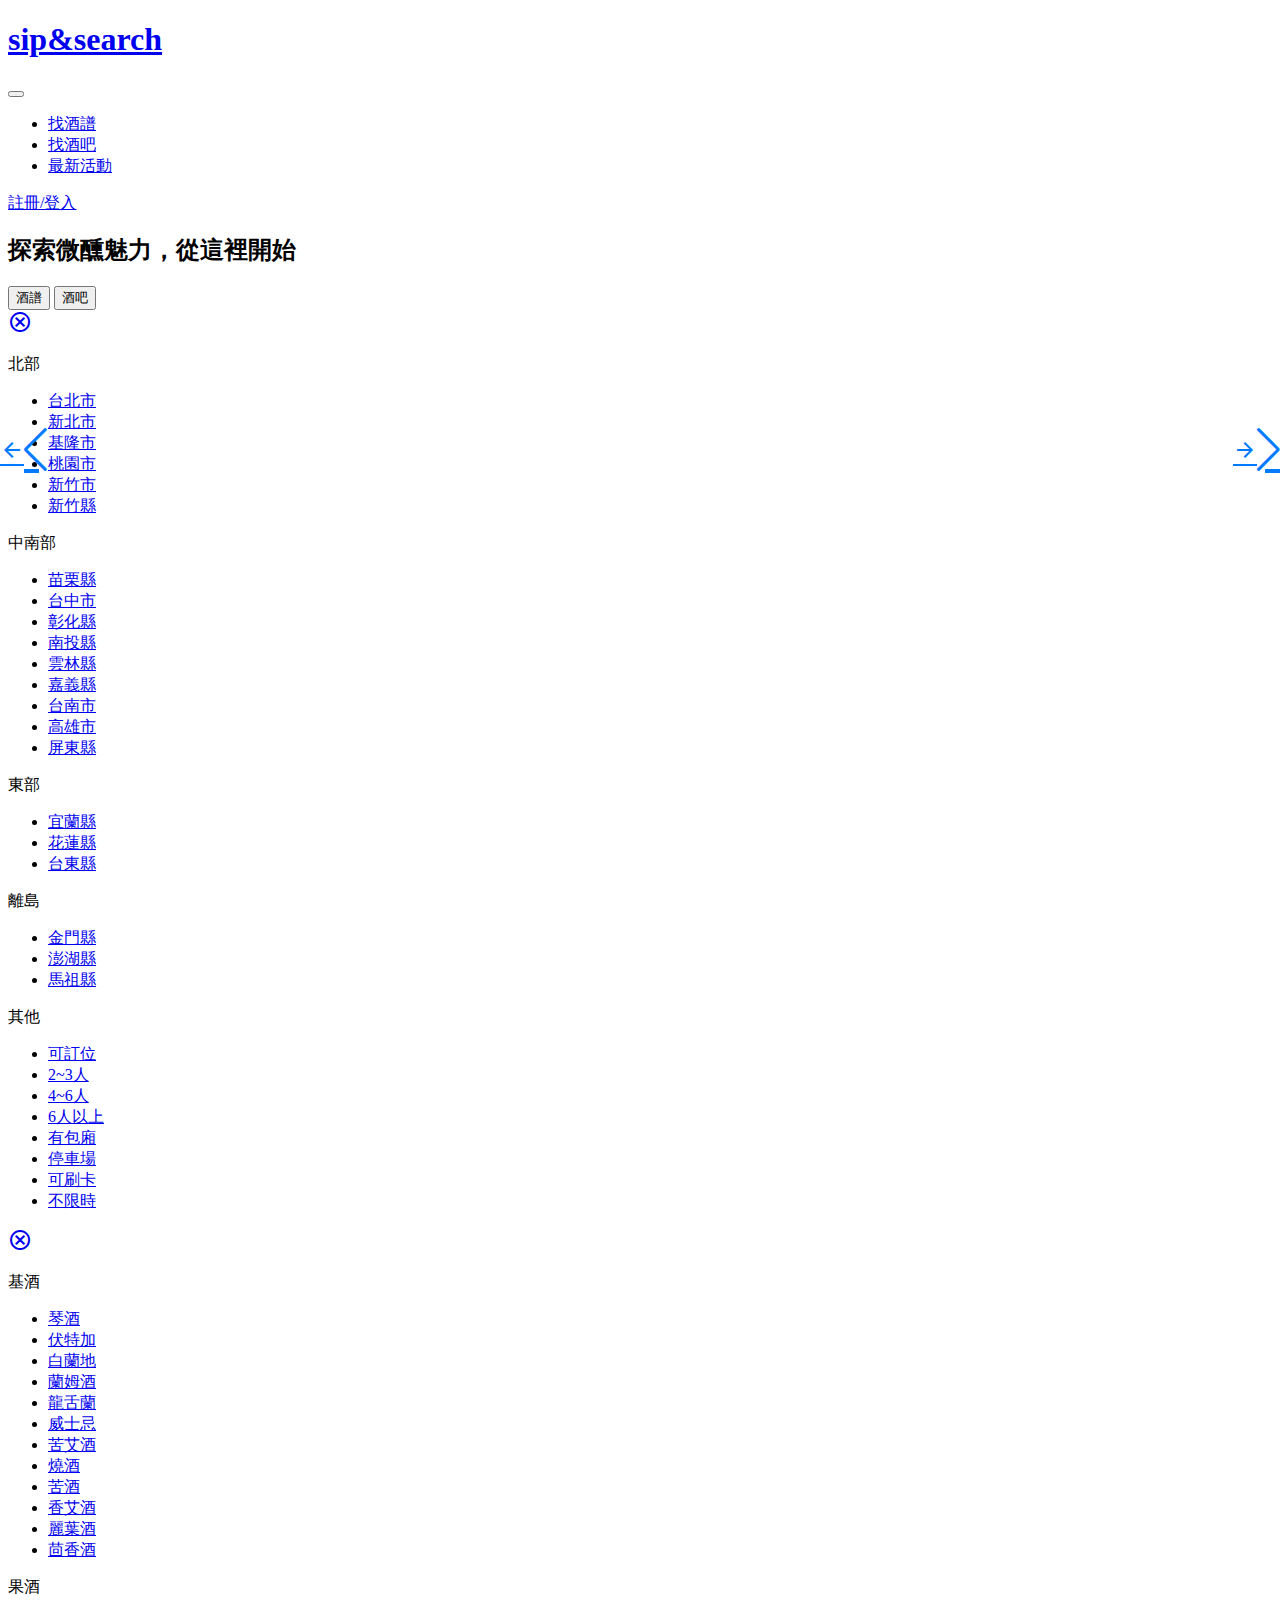
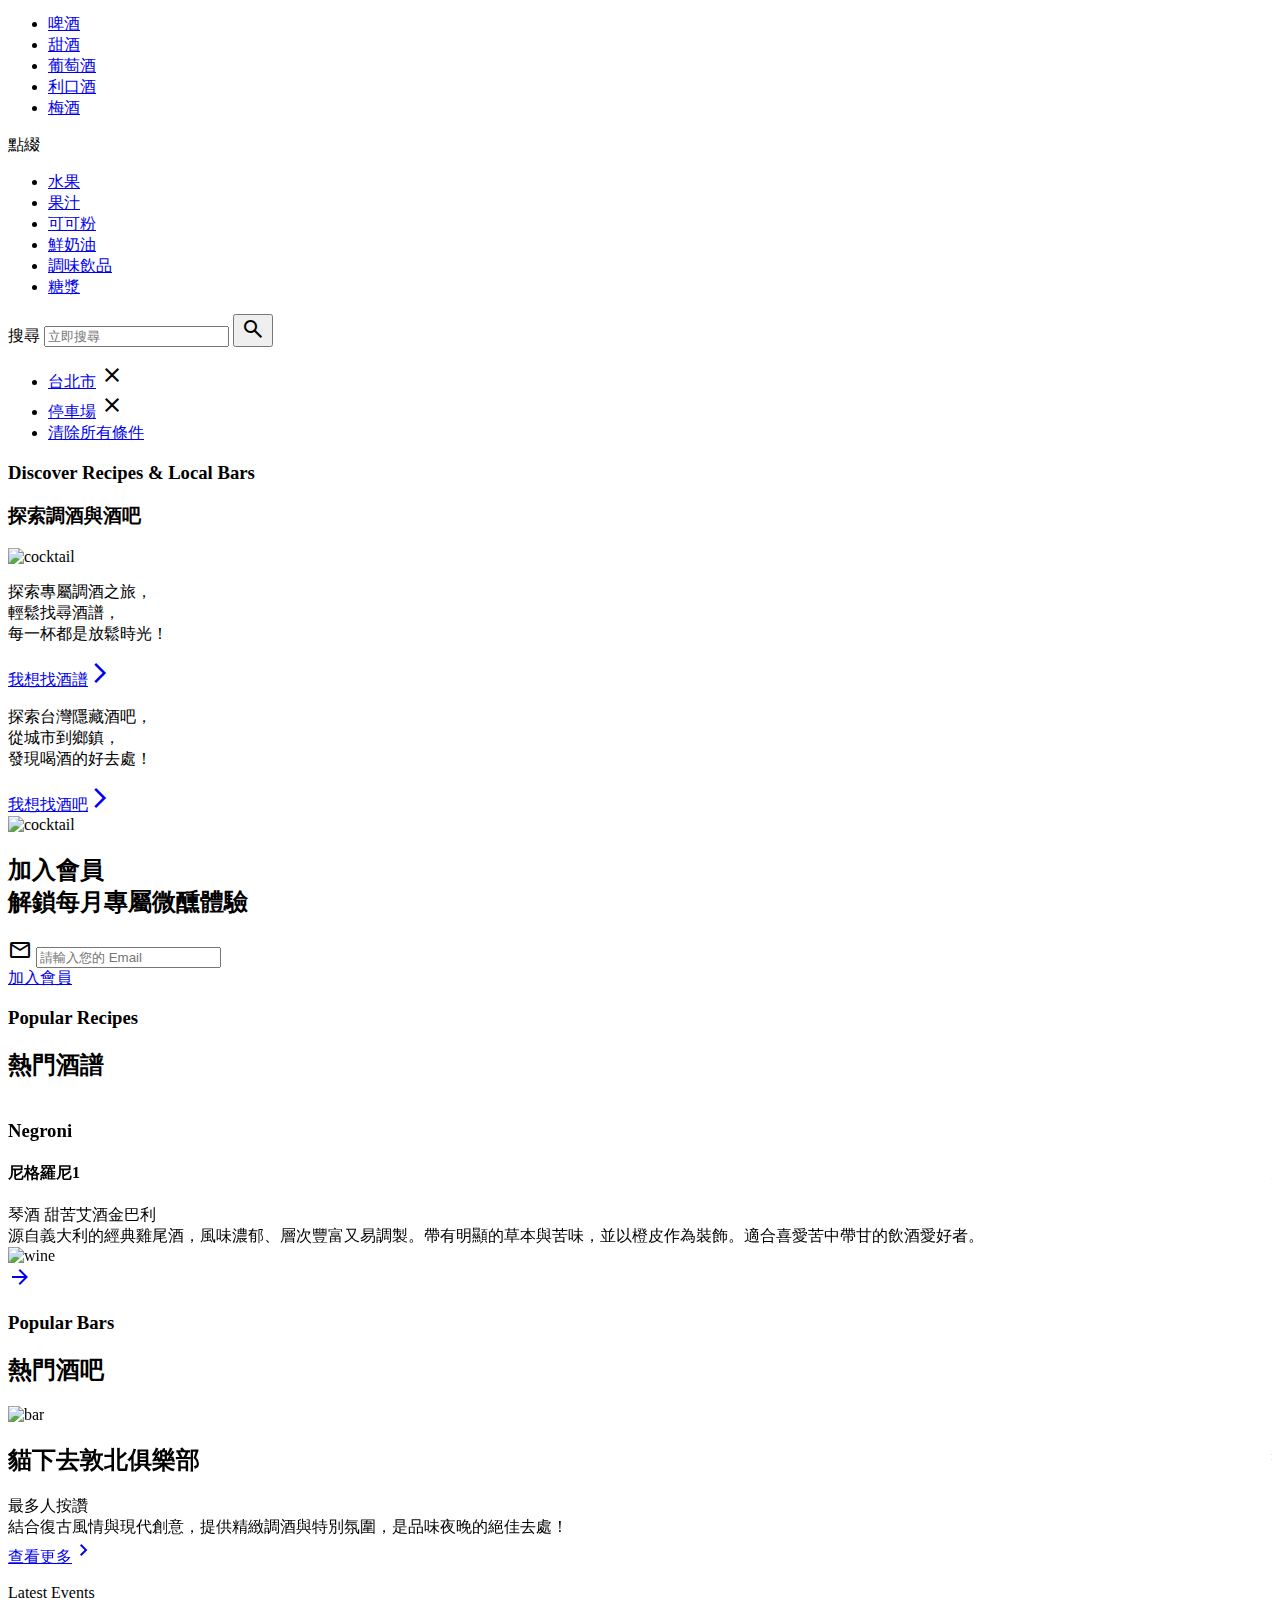
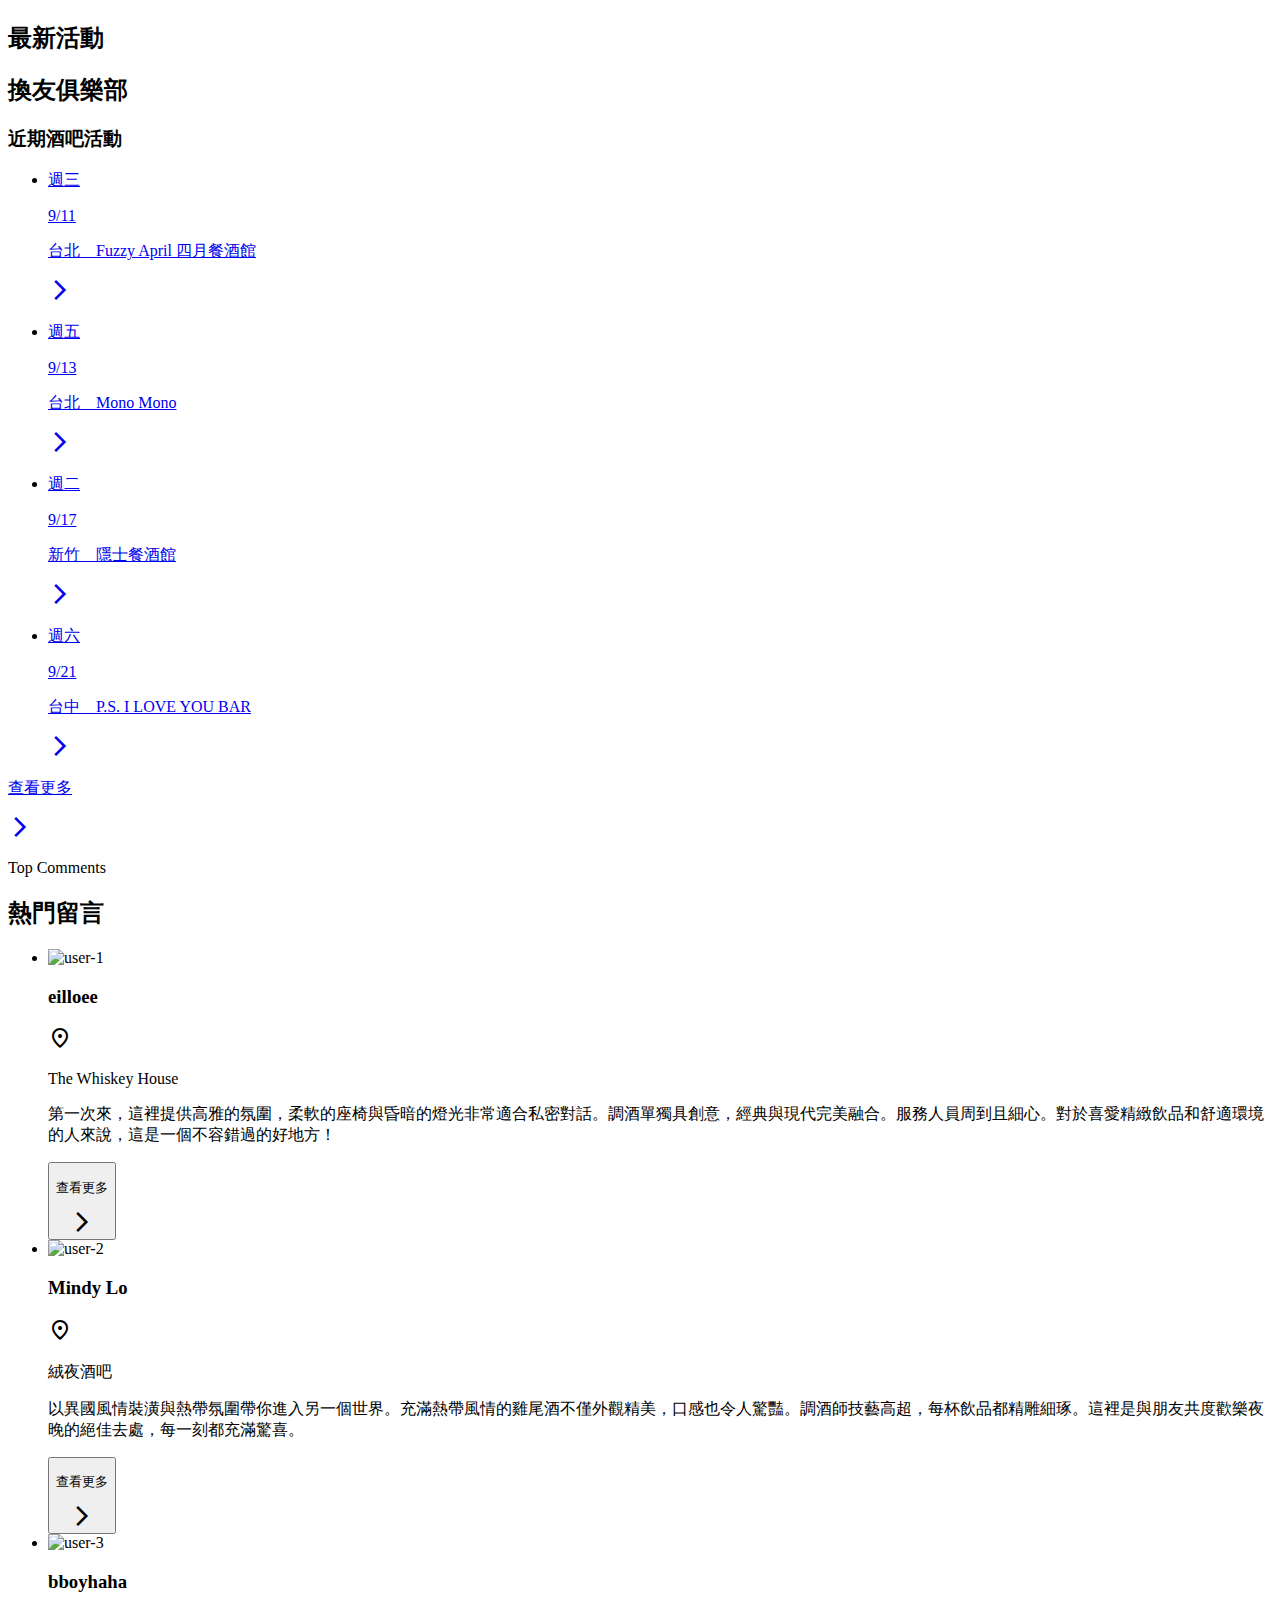
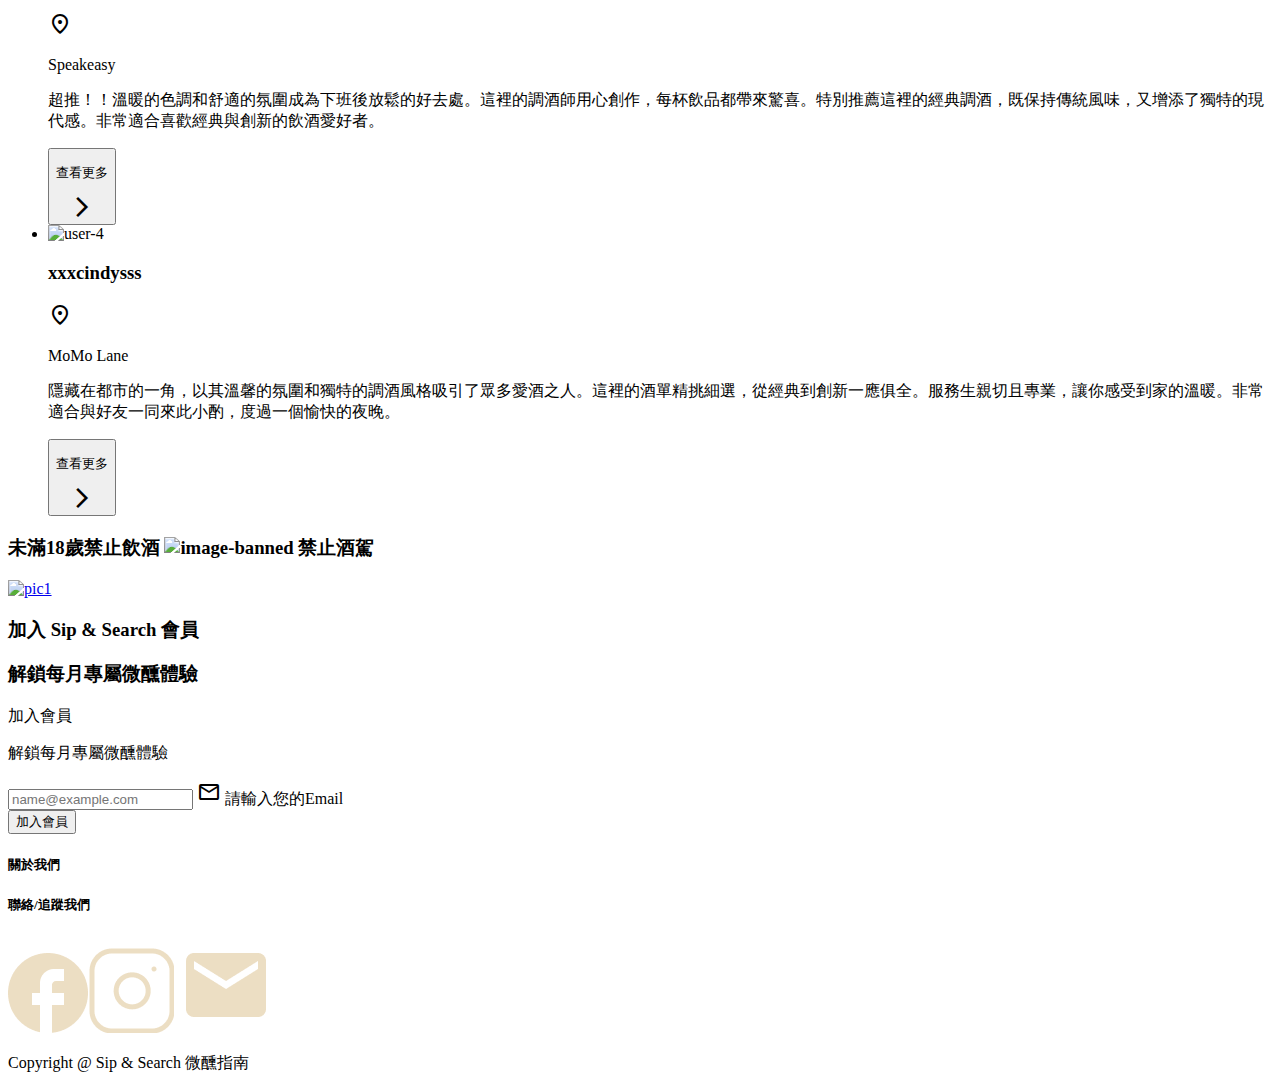
==== index.html @ 369bbcbc "Updates" ====
<!DOCTYPE html>
<html lang="en">
  <head>
    <meta charset="UTF-8" />
    <meta http-equiv="X-UA-Compatible" content="IE=edge" />
    <meta name="viewport" content="width=device-width, initial-scale=1.0" />

    <title>index</title>
    <link
      rel="stylesheet"
      href="https://cdn.jsdelivr.net/npm/swiper@11/swiper-bundle.min.css"
    />
    <link
      rel="stylesheet"
      href="https://fonts.googleapis.com/css2?family=Material+Symbols+Outlined:opsz,wght,FILL,GRAD@48,400,0,0"
    />
    <link
      rel="stylesheet"
      href="https://fonts.googleapis.com/css2?family=Material+Symbols+Outlined:opsz,wght,FILL,GRAD@20..48,100..700,0..1,-50..200"
    />
    <script type="module" crossorigin src="/sip-search_new/assets/main-b37207f2.js"></script>
    <link rel="stylesheet" href="/sip-search_new/assets/main-b5574bf9.css">
  </head>

  <body>
    <!-- navbae背景跟第一區塊的背景圖相同 -->
<nav class="navbar navbar-expand-lg border-neutral-3 border-bottom py-lg-4">
  <!-- 這裡用圖片取代文字 -->
  <div class="container">
    <h1><a class="navbar-brand ms-lg-9 ms-4" href="#">sip&search</a></h1>
    <!-- 這邊是漢堡 -->
    <button
      class="navbar-toggler me-4"
      type="button"
      data-bs-toggle="collapse"
      data-bs-target="#navbarSupportedContent"
      aria-controls="navbarSupportedContent"
      aria-expanded="false"
      aria-label="Toggle navigation"
    >
      <span class="navbar-toggler-icon"></span>
    </button>

    <!-- 目前先設定了hover樣式而已，感覺之後都能夠再修改 -->
    <div class="collapse navbar-collapse" id="navbarSupportedContent">
      <ul class="navbar-nav mb-2 mb-lg-0 mx-auto">
        <li class="nav-item border-primary-1 border-end">
          <a
            class="nav-link active text-primary-1 fs-lg-6 px-lg-7 py-lg-0 navItem"
            aria-current="page"
            href="#"
            >找酒譜</a
          >
        </li>
        <li class="nav-item border-primary-1 border-end custom-border">
          <a
            class="nav-link text-primary-1 fs-lg-6 px-lg-7 py-lg-0 navItem"
            href="#"
            >找酒吧</a
          >
        </li>
        <li class="nav-item">
          <a
            class="nav-link text-primary-1 fs-lg-6 px-lg-7 py-lg-0 navItem"
            href="#"
            >最新活動</a
          >
        </li>
      </ul>
      <div class="border-neutral-3 border-start border-end">
        <a class="px-lg-9 py-lg-6 text-primary-1 d-block navItem" href="#">
          註冊/登入
          <i class="bi bi-search text-primary-1"></i>
        </a>
      </div>
    </div>
  </div>
</nav>

    <!-- 第一區 -->
    <div class="banner">
      <div class="container">
        <div class="banner-content m-auto">
          <h2 class="banner-title">探索微醺魅力，從這裡開始</h2>
          <div class="d-flex mb-lg-6 mb-3 banner-selector-input">
            <div class="d-flex text-nowrap me-lg-6 me-1">
              <button
                type="button"
                class="btn text-primary-1 border-primary-1 py-lg-6 px-lg-10 fs-lg-6 banner-btn"
                data-bs-toggle="modal"
                data-bs-target="#staticBackdrop"
              >
                酒譜
              </button>
              <button
                type="button"
                class="btn text-primary-1 border-primary-1 py-lg-6 px-lg-10 banner-btn fs-lg-6"
                data-bs-toggle="modal"
                data-bs-target="#staticBackdrop-2"
              >
                酒吧
              </button>
            </div>
            <div
              class="modal fade"
              id="staticBackdrop"
              data-bs-backdrop="static"
              data-bs-keyboard="false"
              tabindex="-1"
              aria-labelledby="staticBackdropLabel"
              aria-hidden="true"
            >
              <div
                class="modal-dialog modal-dialog-centered modal-dialog-scrollable"
              >
                <div class="modal-content pt-6">
                  <a
                    href="#"
                    class="d-flex justify-content-center ms-auto mb-6 me-5"
                    data-bs-dismiss="modal"
                    aria-label="Close"
                    ><span class="material-symbols-outlined text-primary-1">
                      cancel
                    </span></a
                  >
                  <div class="modal-body">
                    <section class="banner-selector-section">
                      <p class="banner-category mb-5">北部</p>
                      <ul class="d-flex flex-wrap">
                        <li class="w-25">
                          <a
                            href="#"
                            class="btn btn-outline-primary-1 rounded-pill fs-7 mb-4"
                            >台北市</a
                          >
                        </li>
                        <li class="w-25">
                          <a
                            href="#"
                            class="btn btn-outline-primary-1 rounded-pill fs-7 mb-4"
                            >新北市</a
                          >
                        </li>
                        <li class="w-25">
                          <a
                            href="#"
                            class="btn btn-outline-primary-1 rounded-pill fs-7 mb-4"
                            >基隆市</a
                          >
                        </li>
                        <li class="w-25">
                          <a
                            href="#"
                            class="btn btn-outline-primary-1 rounded-pill fs-7 mb-4"
                            >桃園市</a
                          >
                        </li>
                        <li class="w-25">
                          <a
                            href="#"
                            class="btn btn-outline-primary-1 rounded-pill fs-7 mb-4"
                            >新竹市</a
                          >
                        </li>
                        <li class="w-25">
                          <a
                            href="#"
                            class="btn btn-outline-primary-1 rounded-pill fs-7 mb-4"
                            >新竹縣</a
                          >
                        </li>
                      </ul>
                    </section>
                    <section class="banner-selector-section">
                      <p class="banner-category mb-5">中南部</p>
                      <ul class="d-flex flex-wrap">
                        <li class="w-25">
                          <a
                            href="#"
                            class="btn btn-outline-primary-1 rounded-pill fs-7 mb-4"
                            >苗栗縣</a
                          >
                        </li>
                        <li class="w-25">
                          <a
                            href="#"
                            class="btn btn-outline-primary-1 rounded-pill fs-7 mb-4"
                            >台中市</a
                          >
                        </li>
                        <li class="w-25">
                          <a
                            href="#"
                            class="btn btn-outline-primary-1 rounded-pill fs-7 mb-4"
                            >彰化縣</a
                          >
                        </li>
                        <li class="w-25">
                          <a
                            href="#"
                            class="btn btn-outline-primary-1 rounded-pill fs-7 mb-4"
                            >南投縣</a
                          >
                        </li>
                        <li class="w-25">
                          <a
                            href="#"
                            class="btn btn-outline-primary-1 rounded-pill fs-7 mb-4"
                            >雲林縣</a
                          >
                        </li>
                        <li class="w-25">
                          <a
                            href="#"
                            class="btn btn-outline-primary-1 rounded-pill fs-7 mb-4"
                            >嘉義縣</a
                          >
                        </li>
                        <li class="w-25">
                          <a
                            href="#"
                            class="btn btn-outline-primary-1 rounded-pill fs-7 mb-4"
                            >台南市</a
                          >
                        </li>
                        <li class="w-25">
                          <a
                            href="#"
                            class="btn btn-outline-primary-1 rounded-pill fs-7 mb-4"
                            >高雄市</a
                          >
                        </li>
                        <li class="w-25">
                          <a
                            href="#"
                            class="btn btn-outline-primary-1 rounded-pill fs-7 mb-4"
                            >屏東縣</a
                          >
                        </li>
                      </ul>
                    </section>
                    <section class="banner-selector-section">
                      <p class="banner-category mb-5">東部</p>
                      <ul class="d-flex flex-wrap">
                        <li class="w-25">
                          <a
                            href="#"
                            class="btn btn-outline-primary-1 rounded-pill fs-7 mb-4"
                            >宜蘭縣</a
                          >
                        </li>
                        <li class="w-25">
                          <a
                            href="#"
                            class="btn btn-outline-primary-1 rounded-pill fs-7 mb-4"
                            >花蓮縣</a
                          >
                        </li>
                        <li class="w-25">
                          <a
                            href="#"
                            class="btn btn-outline-primary-1 rounded-pill fs-7 mb-4"
                            >台東縣</a
                          >
                        </li>
                      </ul>
                    </section>
                    <section class="banner-selector-section">
                      <p class="banner-category mb-5">離島</p>
                      <ul class="d-flex flex-wrap">
                        <li class="w-25">
                          <a
                            href="#"
                            class="btn btn-outline-primary-1 rounded-pill fs-7 mb-4"
                            >金門縣</a
                          >
                        </li>
                        <li class="w-25">
                          <a
                            href="#"
                            class="btn btn-outline-primary-1 rounded-pill fs-7 mb-4"
                            >澎湖縣</a
                          >
                        </li>
                        <li class="w-25">
                          <a
                            href="#"
                            class="btn btn-outline-primary-1 rounded-pill fs-7 mb-4"
                            >馬祖縣</a
                          >
                        </li>
                      </ul>
                    </section>
                    <section class="banner-selector-section">
                      <p class="banner-category mb-5">其他</p>
                      <ul class="d-flex flex-wrap">
                        <li class="w-25">
                          <a
                            href="#"
                            class="btn btn-outline-primary-1 rounded-pill fs-7 mb-4"
                            >可訂位</a
                          >
                        </li>
                        <li class="w-25">
                          <a
                            href="#"
                            class="btn btn-outline-primary-1 rounded-pill fs-7 mb-4"
                            >2~3人</a
                          >
                        </li>
                        <li class="w-25">
                          <a
                            href="#"
                            class="btn btn-outline-primary-1 rounded-pill fs-7 mb-4"
                            >4~6人</a
                          >
                        </li>
                        <li class="w-25">
                          <a
                            href="#"
                            class="btn btn-outline-primary-1 rounded-pill fs-7 mb-4"
                            >6人以上</a
                          >
                        </li>
                        <li class="w-25">
                          <a
                            href="#"
                            class="btn btn-outline-primary-1 rounded-pill fs-7 mb-4"
                            >有包廂</a
                          >
                        </li>
                        <li class="w-25">
                          <a
                            href="#"
                            class="btn btn-outline-primary-1 rounded-pill fs-7 mb-4"
                            >停車場</a
                          >
                        </li>
                        <li class="w-25">
                          <a
                            href="#"
                            class="btn btn-outline-primary-1 rounded-pill fs-7 mb-4"
                            >可刷卡</a
                          >
                        </li>
                        <li class="w-25">
                          <a
                            href="#"
                            class="btn btn-outline-primary-1 rounded-pill fs-7 mb-4"
                            >不限時</a
                          >
                        </li>
                      </ul>
                    </section>
                  </div>
                </div>
              </div>
            </div>
            <div
              class="modal fade"
              id="staticBackdrop-2"
              data-bs-backdrop="static"
              data-bs-keyboard="false"
              tabindex="-1"
              aria-labelledby="staticBackdropLabel"
              aria-hidden="true"
            >
              <div
                class="modal-dialog modal-dialog-centered modal-dialog-scrollable"
              >
                <div class="modal-content pt-6">
                  <a
                    href="#"
                    class="d-flex justify-content-center ms-auto mb-6 me-5"
                    data-bs-dismiss="modal"
                    aria-label="Close"
                    ><span class="material-symbols-outlined text-primary-1">
                      cancel
                    </span></a
                  >
                  <div class="modal-body">
                    <section class="banner-selector-section">
                      <p class="banner-category mb-5">基酒</p>
                      <ul class="d-flex flex-wrap">
                        <li class="w-25">
                          <a
                            href="#"
                            class="btn btn-outline-primary-1 rounded-pill fs-7 mb-4"
                            >琴酒</a
                          >
                        </li>
                        <li class="w-25">
                          <a
                            href="#"
                            class="btn btn-outline-primary-1 rounded-pill fs-7 mb-4"
                            >伏特加</a
                          >
                        </li>
                        <li class="w-25">
                          <a
                            href="#"
                            class="btn btn-outline-primary-1 rounded-pill fs-7 mb-4"
                            >白蘭地</a
                          >
                        </li>
                        <li class="w-25">
                          <a
                            href="#"
                            class="btn btn-outline-primary-1 rounded-pill fs-7 mb-4"
                            >蘭姆酒</a
                          >
                        </li>
                        <li class="w-25">
                          <a
                            href="#"
                            class="btn btn-outline-primary-1 rounded-pill fs-7 mb-4"
                            >龍舌蘭</a
                          >
                        </li>
                        <li class="w-25">
                          <a
                            href="#"
                            class="btn btn-outline-primary-1 rounded-pill fs-7 mb-4"
                            >威士忌</a
                          >
                        </li>
                        <li class="w-25">
                          <a
                            href="#"
                            class="btn btn-outline-primary-1 rounded-pill fs-7 mb-4"
                            >苦艾酒</a
                          >
                        </li>
                        <li class="w-25">
                          <a
                            href="#"
                            class="btn btn-outline-primary-1 rounded-pill fs-7 mb-4"
                            >燒酒</a
                          >
                        </li>
                        <li class="w-25">
                          <a
                            href="#"
                            class="btn btn-outline-primary-1 rounded-pill fs-7 mb-4"
                            >苦酒</a
                          >
                        </li>
                        <li class="w-25">
                          <a
                            href="#"
                            class="btn btn-outline-primary-1 rounded-pill fs-7 mb-4"
                            >香艾酒</a
                          >
                        </li>
                        <li class="w-25">
                          <a
                            href="#"
                            class="btn btn-outline-primary-1 rounded-pill fs-7 mb-4"
                            >麗葉酒</a
                          >
                        </li>
                        <li class="w-25">
                          <a
                            href="#"
                            class="btn btn-outline-primary-1 rounded-pill fs-7 mb-4"
                            >茴香酒</a
                          >
                        </li>
                      </ul>
                    </section>
                    <section class="banner-selector-section">
                      <p class="banner-category mb-5">果酒</p>
                      <ul class="d-flex flex-wrap">
                        <li class="w-25">
                          <a
                            href="#"
                            class="btn btn-outline-primary-1 rounded-pill fs-7 mb-4"
                            >啤酒</a
                          >
                        </li>
                        <li class="w-25">
                          <a
                            href="#"
                            class="btn btn-outline-primary-1 rounded-pill fs-7 mb-4"
                            >甜酒</a
                          >
                        </li>
                        <li class="w-25">
                          <a
                            href="#"
                            class="btn btn-outline-primary-1 rounded-pill fs-7 mb-4"
                            >葡萄酒</a
                          >
                        </li>
                        <li class="w-25">
                          <a
                            href="#"
                            class="btn btn-outline-primary-1 rounded-pill fs-7 mb-4"
                            >利口酒</a
                          >
                        </li>
                        <li class="w-25">
                          <a
                            href="#"
                            class="btn btn-outline-primary-1 rounded-pill fs-7 mb-4"
                            >梅酒</a
                          >
                        </li>
                      </ul>
                    </section>
                    <section class="banner-selector-section">
                      <p class="banner-category mb-5">點綴</p>
                      <ul class="d-flex flex-wrap">
                        <li class="w-25">
                          <a
                            href="#"
                            class="btn btn-outline-primary-1 rounded-pill fs-7 mb-4"
                            >水果</a
                          >
                        </li>
                        <li class="w-25">
                          <a
                            href="#"
                            class="btn btn-outline-primary-1 rounded-pill fs-7 mb-4"
                            >果汁</a
                          >
                        </li>
                        <li class="w-25">
                          <a
                            href="#"
                            class="btn btn-outline-primary-1 rounded-pill fs-7 mb-4"
                            >可可粉</a
                          >
                        </li>
                        <li class="w-25">
                          <a
                            href="#"
                            class="btn btn-outline-primary-1 rounded-pill fs-7 mb-4"
                            >鮮奶油</a
                          >
                        </li>
                        <li class="w-25">
                          <a
                            href="#"
                            class="btn btn-outline-primary-1 rounded-pill fs-7 mb-4"
                            >調味飲品</a
                          >
                        </li>
                        <li class="w-25">
                          <a
                            href="#"
                            class="btn btn-outline-primary-1 rounded-pill fs-7 mb-4"
                            >糖漿</a
                          >
                        </li>
                      </ul>
                    </section>
                  </div>
                </div>
              </div>
            </div>
            <div class="input-group boder-primary-1 d-flex">
              <label for="search" class="form-label d-none">搜尋</label>
              <input
                type="text"
                class="form-control"
                id="search"
                placeholder="立即搜尋"
                aria-label="立即搜尋"
                aria-describedby="button-addon2"
              />
              <button class="btn button-addon2" type="button">
                <span
                  href="#"
                  class="material-symbols-outlined text-primary-1 align-middle"
                  >search</span
                >
              </button>
            </div>
          </div>
          <div class="search ms-auto">
            <ul class="search-result d-flex gap-6">
              <li
                class="search-result-items rounded-pill d-flex justify-content-between"
              >
                <div class="d-flex picked-items">
                  <a href="#">台北市</a>
                  <span
                    class="material-symbols-outlined align-bottom items-close-btn"
                    >close</span
                  >
                </div>
              </li>
              <li
                class="search-result-items rounded-pill d-flex justify-content-center"
              >
                <div class="d-flex picked-items">
                  <a href="#">停車場</a>
                  <span
                    class="material-symbols-outlined align-bottom items-close-btn"
                    >close</span
                  >
                </div>
              </li>
              <li class="search-result-clean ms-auto">
                <a href="#" class="text-center">清除所有條件</a>
              </li>
            </ul>
          </div>
        </div>
      </div>
    </div>

    <!-- 第二三區 -->
    <div class="webinfo-1">
      <div class="container container-md container-sm">
        <h3 class="fs-lg-3 fs-8 text-center text-primary-4">
          Discover Recipes & Local Bars
        </h3>
        <h3 class="fs-lg-2 fs-md-4 fs-7 text-center text-primary-4">
          探索調酒與酒吧
        </h3>
        <div class="discover-cocktail">
          <div class="discover-container d-flex">
            <div class="img-ctrl">
              <img
                class="discover-img"
                src="/sip-search_new/assets/webinfo-1-eb1ea378.jpg"
                alt="cocktail"
              />
            </div>
            <div class="discover-text">
              <p
                class="fs-lg-3 fs-md-6 fs-9 fw-normal text-primary-4 pb-lg-12 pb-4"
              >
                探索專屬調酒之旅，<br />
                輕鬆找尋酒譜，<br />
                每一杯都是放鬆時光！
              </p>
              <div class="btn-md">
                <a
                  href="#"
                  class="text-primary-1 px-lg-3 py-lg-6 d-flex align-items-center"
                  >我想找酒譜<span
                    class="material-symbols-outlined text-primary-1 ms-3"
                  >
                    arrow_forward_ios
                  </span></a
                >
              </div>
            </div>
          </div>
        </div>
        <div class="discover-bar">
          <div class="discover-container d-flex">
            <div class="discover-text">
              <p
                class="fs-lg-3 fs-md-6 fs-9 fw-normal text-primary-1 pb-lg-12 pb-4"
              >
                探索台灣隱藏酒吧，<br />
                從城市到鄉鎮，<br />
                發現喝酒的好去處！
              </p>
              <div class="btn-md">
                <a href="#" class="text-primary-1 d-flex px-lg-3 py-lg-6"
                  >我想找酒吧<span
                    class="material-symbols-outlined text-primary-1 ms-3"
                  >
                    arrow_forward_ios
                  </span></a
                >
              </div>
            </div>
            <div class="img-ctrl">
              <img
                class="discover-img"
                src="/sip-search_new/assets/webinfo-2-b310aa74.jpg"
                alt="cocktail"
              />
            </div>
          </div>
        </div>
      </div>
    </div>
    <!-- 第四區 -->
    <div class="webinfo-2">
      <div class="container container-lg container-md container-sm">
        <h2 class="h1 text-primary-1 text-center">
          加入會員<br />解鎖每月專屬微醺體驗
        </h2>
        <div
          class="text-center d-flex justify-content-center join-input m-auto"
        >
          <div class="input-group join-input-text">
            <span class="input-group-text">
              <span class="material-symbols-outlined text-primary-1">
                mail
              </span>
            </span>
            <input
              type="text"
              placeholder="請輸入您的 Email"
              class="form-control"
            />
          </div>
          <a href="#" class="join-input-btn fs-lg-6 fs-md-9">加入會員</a>
        </div>
      </div>
    </div>

    <!-- 熱門酒譜 -->
    <section class="section section-popular-recipes bg-dark-brown">
      <div class="container-fluid">
        <div class="main-title text-primary-1 text-center mb-6 mb-md-15">
          <h3 class="fs-8 fs-md-5 mb-1 mb-md-4">Popular Recipes</h3>
          <h2>熱門酒譜</h2>
        </div>

        <div class="main-content">
          <div class="swiper swiper-popular-recipe">
            <div class="swiper-wrapper">
              <div class="swiper-slide">
                <div class="wine-card p-6 p-lg-12">
                  <div class="decoration pb-5 mb-6">
                    <div class="wrap"></div>
                  </div>

                  <div
                    class="wine-card-body d-flex flex-column flex-lg-row justify-content-lg-between gap-3 gap-lg-14"
                  >
                    <div class="txt w-lg-50 d-flex flex-column text-primary-4">
                      <div class="wine-name">
                        <h3 class="fs-4 fs-lg-1 mb-3">Negroni</h3>
                        <h4>尼格羅尼1</h4>
                      </div>
                      <div class="wine-tags d-flex mt-6 mt-lg-auto mb-6 gap-4">
                        <span
                          class="d-block px-2 px-lg-6 py-1 py-lg-2 bg-primary-3 rounded-pill text-white"
                          >琴酒</span
                        >
                        <span
                          class="d-block px-2 px-lg-6 py-1 py-lg-2 bg-primary-3 rounded-pill text-white"
                          >甜苦艾酒</span
                        ><span
                          class="d-block px-2 px-lg-6 py-1 py-lg-2 bg-primary-3 rounded-pill text-white"
                          >金巴利</span
                        >
                      </div>
                      <div class="wine-intro">
                        源自義大利的經典雞尾酒，風味濃郁、層次豐富又易調製。帶有明顯的草本與苦味，並以橙皮作為裝飾。適合喜愛苦中帶甘的飲酒愛好者。
                      </div>
                    </div>
                    <div class="pic w-lg-50 position-relative">
                      <img
                        src="/sip-search_new/assets/wine01-ae8aceb8.png"
                        alt="wine"
                      />
                      <div class="arrow position-absolute bottom-0 end-0">
                        <a
                          href="#"
                          class="d-flex align-items-center justify-content-center bg-primary-4 text-white rounded-circle"
                        >
                          <span
                            class="material-symbols-outlined d-block fs-lg-4"
                          >
                            arrow_forward
                          </span>
                        </a>
                      </div>
                    </div>
                  </div>
                </div>
              </div>
              <div class="swiper-slide">
                <div class="wine-card p-6 p-lg-12">
                  <div class="decoration pb-5 mb-6">
                    <div class="wrap"></div>
                  </div>

                  <div
                    class="wine-card-body d-flex flex-column flex-lg-row justify-content-lg-between gap-3 gap-lg-14"
                  >
                    <div class="txt w-lg-50 d-flex flex-column text-primary-4">
                      <div class="wine-name">
                        <h3 class="fs-4 fs-lg-1 mb-3">Negroni</h3>
                        <h4>尼格羅尼1</h4>
                      </div>
                      <div class="wine-tags d-flex mt-6 mt-lg-auto mb-6 gap-4">
                        <span
                          class="d-block px-2 px-lg-6 py-1 py-lg-2 bg-primary-3 rounded-pill text-white"
                          >琴酒</span
                        >
                        <span
                          class="d-block px-2 px-lg-6 py-1 py-lg-2 bg-primary-3 rounded-pill text-white"
                          >甜苦艾酒</span
                        ><span
                          class="d-block px-2 px-lg-6 py-1 py-lg-2 bg-primary-3 rounded-pill text-white"
                          >金巴利</span
                        >
                      </div>
                      <div class="wine-intro">
                        源自義大利的經典雞尾酒，風味濃郁、層次豐富又易調製。帶有明顯的草本與苦味，並以橙皮作為裝飾。適合喜愛苦中帶甘的飲酒愛好者。
                      </div>
                    </div>
                    <div class="pic w-lg-50 position-relative">
                      <img
                        src="/sip-search_new/assets/wine01-ae8aceb8.png"
                        alt="wine"
                      />
                      <div class="arrow position-absolute bottom-0 end-0">
                        <a
                          href="#"
                          class="d-flex align-items-center justify-content-center bg-primary-4 text-white rounded-circle"
                        >
                          <span
                            class="material-symbols-outlined d-block fs-lg-4"
                          >
                            arrow_forward
                          </span>
                        </a>
                      </div>
                    </div>
                  </div>
                </div>
              </div>
              <div class="swiper-slide">
                <div class="wine-card p-6 p-lg-12">
                  <div class="decoration pb-5 mb-6">
                    <div class="wrap"></div>
                  </div>

                  <div
                    class="wine-card-body d-flex flex-column flex-lg-row justify-content-lg-between gap-3 gap-lg-14"
                  >
                    <div class="txt w-lg-50 d-flex flex-column text-primary-4">
                      <div class="wine-name">
                        <h3 class="fs-4 fs-lg-1 mb-3">Negroni</h3>
                        <h4>尼格羅尼1</h4>
                      </div>
                      <div class="wine-tags d-flex mt-6 mt-lg-auto mb-6 gap-4">
                        <span
                          class="d-block px-2 px-lg-6 py-1 py-lg-2 bg-primary-3 rounded-pill text-white"
                          >琴酒</span
                        >
                        <span
                          class="d-block px-2 px-lg-6 py-1 py-lg-2 bg-primary-3 rounded-pill text-white"
                          >甜苦艾酒</span
                        ><span
                          class="d-block px-2 px-lg-6 py-1 py-lg-2 bg-primary-3 rounded-pill text-white"
                          >金巴利</span
                        >
                      </div>
                      <div class="wine-intro">
                        源自義大利的經典雞尾酒，風味濃郁、層次豐富又易調製。帶有明顯的草本與苦味，並以橙皮作為裝飾。適合喜愛苦中帶甘的飲酒愛好者。
                      </div>
                    </div>
                    <div class="pic w-lg-50 position-relative">
                      <img
                        src="/sip-search_new/assets/wine01-ae8aceb8.png"
                        alt="wine"
                      />
                      <div class="arrow position-absolute bottom-0 end-0">
                        <a
                          href="#"
                          class="d-flex align-items-center justify-content-center bg-primary-4 text-white rounded-circle"
                        >
                          <span
                            class="material-symbols-outlined d-block fs-lg-4"
                          >
                            arrow_forward
                          </span>
                        </a>
                      </div>
                    </div>
                  </div>
                </div>
              </div>
              <div class="swiper-slide">
                <div class="wine-card p-6 p-lg-12">
                  <div class="decoration pb-5 mb-6">
                    <div class="wrap"></div>
                  </div>

                  <div
                    class="wine-card-body d-flex flex-column flex-lg-row justify-content-lg-between gap-3 gap-lg-14"
                  >
                    <div class="txt w-lg-50 d-flex flex-column text-primary-4">
                      <div class="wine-name">
                        <h3 class="fs-4 fs-lg-1 mb-3">Negroni</h3>
                        <h4>尼格羅尼1</h4>
                      </div>
                      <div class="wine-tags d-flex mt-6 mt-lg-auto mb-6 gap-4">
                        <span
                          class="d-block px-2 px-lg-6 py-1 py-lg-2 bg-primary-3 rounded-pill text-white"
                          >琴酒</span
                        >
                        <span
                          class="d-block px-2 px-lg-6 py-1 py-lg-2 bg-primary-3 rounded-pill text-white"
                          >甜苦艾酒</span
                        ><span
                          class="d-block px-2 px-lg-6 py-1 py-lg-2 bg-primary-3 rounded-pill text-white"
                          >金巴利</span
                        >
                      </div>
                      <div class="wine-intro">
                        源自義大利的經典雞尾酒，風味濃郁、層次豐富又易調製。帶有明顯的草本與苦味，並以橙皮作為裝飾。適合喜愛苦中帶甘的飲酒愛好者。
                      </div>
                    </div>
                    <div class="pic w-lg-50 position-relative">
                      <img
                        src="/sip-search_new/assets/wine01-ae8aceb8.png"
                        alt="wine"
                      />
                      <div class="arrow position-absolute bottom-0 end-0">
                        <a
                          href="#"
                          class="d-flex align-items-center justify-content-center bg-primary-4 text-white rounded-circle"
                        >
                          <span
                            class="material-symbols-outlined d-block fs-lg-4"
                          >
                            arrow_forward
                          </span>
                        </a>
                      </div>
                    </div>
                  </div>
                </div>
              </div>
              <div class="swiper-slide">
                <div class="wine-card p-6 p-lg-12">
                  <div class="decoration pb-5 mb-6">
                    <div class="wrap"></div>
                  </div>

                  <div
                    class="wine-card-body d-flex flex-column flex-lg-row justify-content-lg-between gap-3 gap-lg-14"
                  >
                    <div class="txt w-lg-50 d-flex flex-column text-primary-4">
                      <div class="wine-name">
                        <h3 class="fs-4 fs-lg-1 mb-3">Negroni</h3>
                        <h4>尼格羅尼1</h4>
                      </div>
                      <div class="wine-tags d-flex mt-6 mt-lg-auto mb-6 gap-4">
                        <span
                          class="d-block px-2 px-lg-6 py-1 py-lg-2 bg-primary-3 rounded-pill text-white"
                          >琴酒</span
                        >
                        <span
                          class="d-block px-2 px-lg-6 py-1 py-lg-2 bg-primary-3 rounded-pill text-white"
                          >甜苦艾酒</span
                        ><span
                          class="d-block px-2 px-lg-6 py-1 py-lg-2 bg-primary-3 rounded-pill text-white"
                          >金巴利</span
                        >
                      </div>
                      <div class="wine-intro">
                        源自義大利的經典雞尾酒，風味濃郁、層次豐富又易調製。帶有明顯的草本與苦味，並以橙皮作為裝飾。適合喜愛苦中帶甘的飲酒愛好者。
                      </div>
                    </div>
                    <div class="pic w-lg-50 position-relative">
                      <img
                        src="/sip-search_new/assets/wine01-ae8aceb8.png"
                        alt="wine"
                      />
                      <div class="arrow position-absolute bottom-0 end-0">
                        <a
                          href="#"
                          class="d-flex align-items-center justify-content-center bg-primary-4 text-white rounded-circle"
                        >
                          <span
                            class="material-symbols-outlined d-block fs-lg-4"
                          >
                            arrow_forward
                          </span>
                        </a>
                      </div>
                    </div>
                  </div>
                </div>
              </div>
            </div>
            <!-- <div class="swiper-pagination"></div> -->
          </div>
        </div>
      </div>
    </section>

    <!-- 熱門酒吧 -->
    <section class="section section-popular-bars bg-dark-brown">
      <div class="container">
        <div class="main-title text-center">
          <h3 class="fs-8 fs-md-5 mb-1 mb-md-4">Popular Bars</h3>
          <h2>熱門酒吧</h2>
        </div>
        <div class="d-flex button-row justify-content-end">
          <div class="me-3 me-md-8 d-flex justify-content-center">
            <a href="#" class="swiper-button-prev swiper-button">
              <span class="material-symbols-outlined fs-7 fs-lg-4 inherit">
                arrow_back
              </span>
            </a>
          </div>
          <div class="d-flex justify-content-center">
            <a href="#" class="swiper-button-next swiper-button">
              <span class="material-symbols-outlined d-block fs-7 fs-lg-4">
                arrow_forward
              </span>
            </a>
          </div>
        </div>

        <!-- Slider main container -->
        <div class="row">
          <div class="col">
            <div class="swiper swiper-popular-bars">
              <!-- Additional required wrapper -->
              <div class="swiper-wrapper">
                <!-- Slides -->

                <div class="swiper-slide position-relative">
                  <img
                    src="/sip-search_new/assets/bar01-6e7749de.png"
                    alt="bar"
                    class="bar-pic"
                  />

                  <div
                    class="content d-flex position-absolute top-0 bottom-0 w-100 flex-column flex-lg-row"
                  >
                    <div
                      class="main-content d-flex flex-column justify-content-between flex-grow-1"
                    >
                      <h2 class="title fs-6 fs-lg-2">貓下去敦北俱樂部</h2>

                      <div class="txt mt-auto d-flex flex-column">
                        <div
                          class="tag rounded-pill mb-4 mb-md-6 d-flex align-items-center"
                        >
                          最多人按讚
                        </div>

                        <div
                          class="txt-content d-flex flex-column flex-lg-row justify-content-lg-between"
                        >
                          <div class="introduce fs-8 fs-lg-5">
                            結合復古風情與現代創意，提供精緻調酒與特別氛圍，是品味夜晚的絕佳去處！
                          </div>

                          <div class="d-flex">
                            <a
                              href="#"
                              class="d-flex more btn-big align-items-center gap-3 align-self-lg-end ms-auto mt-6 mt-lg-0"
                              >查看更多<span
                                class="material-symbols-outlined fs-5"
                              >
                                chevron_right
                              </span></a
                            >
                          </div>
                        </div>
                      </div>
                    </div>
                  </div>
                </div>
                <div class="swiper-slide position-relative">
                  <img
                    src="/sip-search_new/assets/bar01-6e7749de.png"
                    alt="bar"
                    class="bar-pic"
                  />

                  <div
                    class="content d-flex position-absolute top-0 bottom-0 w-100 flex-column flex-lg-row"
                  >
                    <div
                      class="main-content d-flex flex-column justify-content-between flex-grow-1"
                    >
                      <h2 class="title fs-6 fs-lg-2">貓下去敦北俱樂部</h2>

                      <div class="txt mt-auto d-flex flex-column">
                        <div
                          class="tag rounded-pill mb-4 mb-md-6 d-flex align-items-center"
                        >
                          最多人按讚
                        </div>

                        <div
                          class="txt-content d-flex flex-column flex-lg-row justify-content-lg-between"
                        >
                          <div class="introduce fs-8 fs-lg-5">
                            結合復古風情與現代創意，提供精緻調酒與特別氛圍，是品味夜晚的絕佳去處！
                          </div>

                          <div class="d-flex">
                            <a
                              href="#"
                              class="d-flex more btn-big align-items-center gap-3 align-self-lg-end ms-auto mt-6 mt-lg-0"
                              >查看更多<span
                                class="material-symbols-outlined fs-5"
                              >
                                chevron_right
                              </span></a
                            >
                          </div>
                        </div>
                      </div>
                    </div>
                  </div>
                </div>
                <div class="swiper-slide position-relative">
                  <img
                    src="/sip-search_new/assets/bar01-6e7749de.png"
                    alt="bar"
                    class="bar-pic"
                  />

                  <div
                    class="content d-flex position-absolute top-0 bottom-0 w-100 flex-column flex-lg-row"
                  >
                    <div
                      class="main-content d-flex flex-column justify-content-between flex-grow-1"
                    >
                      <h2 class="title fs-6 fs-lg-2">貓下去敦北俱樂部</h2>

                      <div class="txt mt-auto d-flex flex-column">
                        <div
                          class="tag rounded-pill mb-4 mb-md-6 d-flex align-items-center"
                        >
                          最多人按讚
                        </div>

                        <div
                          class="txt-content d-flex flex-column flex-lg-row justify-content-lg-between"
                        >
                          <div class="introduce fs-8 fs-lg-5">
                            結合復古風情與現代創意，提供精緻調酒與特別氛圍，是品味夜晚的絕佳去處！
                          </div>

                          <div class="d-flex">
                            <a
                              href="#"
                              class="d-flex more btn-big align-items-center gap-3 align-self-lg-end ms-auto mt-6 mt-lg-0"
                              >查看更多<span
                                class="material-symbols-outlined fs-5"
                              >
                                chevron_right
                              </span></a
                            >
                          </div>
                        </div>
                      </div>
                    </div>
                  </div>
                </div>
              </div>
              <!-- If we need pagination -->
              <!-- <div class="swiper-pagination"></div> -->

              <!-- If we need navigation buttons -->
              <!-- <div class="swiper-button-prev"></div>
      <div class="swiper-button-next"></div> -->

              <!-- If we need scrollbar -->
              <div class="swiper-scrollbar"></div>
            </div>
          </div>
        </div>
      </div>
    </section>

    <!-- 最新活動 -->
    <div class="container">
      <section class="event">
        <div class="event-title text-center">
          <p class="fs-8 fs-md-5 text-primary-1 mb-4">Latest Events</p>
          <h2 class="fs-7 fs-md-2 text-primary-1">最新活動</h2>
        </div>

        <div class="event-content">
          <div class="event-bg">
            <div class="pt-13 ms-11">
              <h2 class="fs-6 fs-md-2 text-primary-1">換友俱樂部</h2>
            </div>
          </div>

          <div class="event-list bg-primary-4">
            <div class="event-list-title">
              <h3
                class="fs-8 fs-md-3 text-primary-1 border-bottom fw-bold pb-3"
              >
                近期酒吧活動
              </h3>
            </div>

            <ul class="event-list-content mt-4 mt-md-12 fw-medium">
              <li class="event-list-card">
                <a class="event-list-a border p-5" href="#">
                  <div
                    class="event-list-card-date fs-9 fs-md-6 d-flex justify-content-center align-items-center bg-primary-1 text-primary-4"
                  >
                    <p class="me-2 me-md-4">週三</p>
                    <p>9/11</p>
                  </div>
                  <div
                    class="list-card-name mt-1 d-flex justify-content-between align-items-center text-neutral-1"
                  >
                    <p class="fs-8 fs-md-5">台北＿Fuzzy April 四月餐酒館</p>
                    <span class="material-symbols-outlined">
                      arrow_forward_ios
                    </span>
                  </div>
                </a>
              </li>

              <li class="event-list-card">
                <a class="event-list-a border p-5" href="#">
                  <div
                    class="event-list-card-date fs-9 fs-md-6 d-flex justify-content-center align-items-center bg-primary-1 text-primary-4"
                  >
                    <p class="me-2 me-md-4">週五</p>
                    <p>9/13</p>
                  </div>
                  <div
                    class="list-card-name mt-1 d-flex justify-content-between align-items-center text-neutral-1"
                  >
                    <p class="fs-8 fs-md-5">台北＿Mono Mono</p>
                    <span class="material-symbols-outlined">
                      arrow_forward_ios
                    </span>
                  </div>
                </a>
              </li>

              <li class="event-list-card">
                <a class="event-list-a border p-5" href="#">
                  <div
                    class="event-list-card-date fs-9 fs-md-6 d-flex justify-content-center align-items-center bg-primary-1 text-primary-4"
                  >
                    <p class="me-2 me-md-4">週二</p>
                    <p>9/17</p>
                  </div>
                  <div
                    class="list-card-name mt-1 d-flex justify-content-between align-items-center text-neutral-1"
                  >
                    <p class="fs-8 fs-md-5">新竹＿隱士餐酒館</p>
                    <span class="material-symbols-outlined">
                      arrow_forward_ios
                    </span>
                  </div>
                </a>
              </li>

              <li class="event-list-card">
                <a class="event-list-a border p-5" href="#">
                  <div
                    class="event-list-card-date fs-9 fs-md-6 d-flex justify-content-center align-items-center bg-primary-1 text-primary-4"
                  >
                    <p class="me-2 me-md-4">週六</p>
                    <p>9/21</p>
                  </div>
                  <div
                    class="list-card-name mt-1 d-flex justify-content-between align-items-center text-neutral-1"
                  >
                    <p class="fs-8 fs-md-5">台中＿P.S. I LOVE YOU BAR</p>
                    <span class="material-symbols-outlined">
                      arrow_forward_ios
                    </span>
                  </div>
                </a>
              </li>
            </ul>
            <!-- 酒譜詳情暫存連結 -->
            <a class="d-block" href="wine-content.html">
              <div
                class="event-btn d-flex justify-content-end align-items-center"
              >
                <p class="fs-8 fs-md-5 me-6">查看更多</p>
                <span class="material-symbols-outlined">
                  arrow_forward_ios
                </span>
              </div>
            </a>
          </div>
        </div>
      </section>
    </div>
    <div class="container">
      <section class="comments text-primary-4">
        <div class="comments-title text-center">
          <p class="fs-8 fs-md-5 text-primary-1 mb-4">Top Comments</p>
          <h2 class="fs-7 fs-md-2 text-primary-1">熱門留言</h2>
        </div>

        <ul class="comments-list bg-primary-1 d-flex">
          <li class="comments-list-item">
            <div class="comments-list-item-title d-flex mb-8">
              <img src="/sip-search_new/assets/Ellipse 6-9bd47e25.png" alt="user-1" />
              <div class="comments-list-item-name ms-5">
                <h3 class="fs-7 fs-md-5 text-primary-3 mb-2">eilloee</h3>
                <div class="d-flex align-items-center">
                  <span class="material-symbols-outlined comments-icon">
                    location_on
                  </span>
                  <p class="fs-8 fs-md-6 ms-2">The Whiskey House</p>
                </div>
              </div>
            </div>
            <p class="comments-list-item-text fs-9 fs-md-6 mb-8">
              第一次來，這裡提供高雅的氛圍，柔軟的座椅與昏暗的燈光非常適合私密對話。調酒單獨具創意，經典與現代完美融合。服務人員周到且細心。對於喜愛精緻飲品和舒適環境的人來說，這是一個不容錯過的好地方！
            </p>
            <button class="comments-list-item-btn d-flex">
              <p class="fs-9 fs-lg-6">查看更多</p>
              <span class="material-symbols-outlined ms-3">
                arrow_forward_ios
              </span>
            </button>
          </li>

          <div class="comments-divider"></div>
          <!-- 中間的間隔線 -->

          <li class="comments-list-item">
            <div class="comments-list-item-title d-flex mb-8">
              <img src="/sip-search_new/assets/Ellipse 2-cff7cb20.png" alt="user-2" />
              <div class="comments-list-item-name ms-5">
                <h3 class="fs-7 fs-md-5 text-primary-3 mb-2">Mindy Lo</h3>
                <div class="d-flex align-items-center">
                  <span class="material-symbols-outlined comments-icon">
                    location_on
                  </span>
                  <p class="fs-8 fs-md-6 ms-2">絨夜酒吧</p>
                </div>
              </div>
            </div>
            <p class="comments-item-text fs-9 fs-md-6 mb-8">
              以異國風情裝潢與熱帶氛圍帶你進入另一個世界。充滿熱帶風情的雞尾酒不僅外觀精美，口感也令人驚豔。調酒師技藝高超，每杯飲品都精雕細琢。這裡是與朋友共度歡樂夜晚的絕佳去處，每一刻都充滿驚喜。
            </p>
            <button class="comments-list-item-btn d-flex">
              <p class="fs-9 fs-lg-6">查看更多</p>
              <span class="material-symbols-outlined ms-3">
                arrow_forward_ios
              </span>
            </button>
          </li>

          <div class="comments-divider-2"></div>
          <!-- 中間的間隔線 行動版時出現 -->

          <li class="comments-list-item">
            <div class="comments-list-item-title d-flex mb-8">
              <img src="/sip-search_new/assets/Ellipse 7-4519e2bc.png" alt="user-3" />
              <div class="comments-list-item-name ms-5">
                <h3 class="fs-7 fs-md-5 text-primary-3 mb-2">bboyhaha</h3>
                <div class="d-flex align-items-center">
                  <span class="material-symbols-outlined comments-icon">
                    location_on
                  </span>
                  <p class="fs-8 fs-md-6 ms-2">Speakeasy</p>
                </div>
              </div>
            </div>
            <p class="comments-list-item-text fs-9 fs-md-6 mb-8">
              超推！！溫暖的色調和舒適的氛圍成為下班後放鬆的好去處。這裡的調酒師用心創作，每杯飲品都帶來驚喜。特別推薦這裡的經典調酒，既保持傳統風味，又增添了獨特的現代感。非常適合喜歡經典與創新的飲酒愛好者。
            </p>
            <button class="comments-list-item-btn d-flex">
              <p class="fs-9 fs-lg-6">查看更多</p>
              <span class="material-symbols-outlined ms-3">
                arrow_forward_ios
              </span>
            </button>
          </li>

          <div class="comments-divider"></div>
          <!-- 中間的間隔線 -->

          <li class="comments-list-item">
            <div class="comments-list-item-title d-flex mb-8">
              <img src="/sip-search_new/assets/Ellipse 5-7b8a6ed2.png" alt="user-4" />
              <div class="comments-list-item-name ms-5">
                <h3 class="fs-7 fs-md-5 text-primary-3 mb-2">xxxcindysss</h3>
                <div class="d-flex align-items-center">
                  <span class="material-symbols-outlined comments-icon">
                    location_on
                  </span>
                  <p class="fs-8 fs-md-6 ms-2">MoMo Lane</p>
                </div>
              </div>
            </div>
            <p class="comments-list-item-text fs-9 fs-md-6 mb-8">
              隱藏在都市的一角，以其溫馨的氛圍和獨特的調酒風格吸引了眾多愛酒之人。這裡的酒單精挑細選，從經典到創新一應俱全。服務生親切且專業，讓你感受到家的溫暖。非常適合與好友一同來此小酌，度過一個愉快的夜晚。
            </p>

            <button class="comments-list-item-btn d-flex">
              <p class="fs-9 fs-lg-6">查看更多</p>
              <span class="material-symbols-outlined ms-3">
                arrow_forward_ios
              </span>
            </button>
          </li>
        </ul>
      </section>
    </div>

    <div class="section-f bg-neutral-3">
  <div class="container">
    <h3 class="text-white text-center mb-0 py-lg-5 py-2 fs-lg-3 fs-9">
      未滿18歲禁止飲酒
      <img
        class="ban"
        src="/sip-search_new/assets/image-banned-6a42b105.png"
        alt="image-banned"
      />
      禁止酒駕
    </h3>
  </div>
</div>
<div class="section-f1 bg-neutral-4 border-neutral-3 border-bottom">
  <div class="container py-lg-10 py-3">
    <div class="row">
      <a class="d-flex justify-content-center" href="#"
        ><img class="pic1" src="/sip-search_new/assets/image-f2f2676b.png" alt="pic1"
      /></a>
    </div>
  </div>
</div>
<div class="section-f2 bg-neutral-4 border-neutral-3 border-bottom">
  <div class="container">
    <div class="row">
      <div class="col-lg-8 col-12 pb-16 pt-lg-14 ps-lg-11 border-line">
        <div class="mb-lg-15 d-md-none d-none d-lg-block">
          <h3 class="text-primary-1">加入 Sip & Search 會員</h3>
          <h3 class="text-primary-1">解鎖每月專屬微醺體驗</h3>
        </div>
        <div class="d-lg-none mt-8 d-flex flex-column align-items-center">
          <p class="text-primary-1 fs-7">加入會員</p>
          <p class="text-primary-1 fs-7">解鎖每月專屬微醺體驗</p>
        </div>
        <div>
          <form
            class="d-flex align-items-center flex-lg-row flex-column"
            action="index.html"
          >
            <div class="form-floating">
              <input
                type="email"
                class="form-control text-primary-1 input1 rounded-0"
                id="floatingInput"
                placeholder="name@example.com"
              />
              <label class="text-primary-1 align-top" for="floatingInput"
                ><span class="material-symbols-outlined align-top"> mail </span>
                請輸入您的Email</label
              >
            </div>

            <input
              class="btn btn-primary-3 rounded-0 text-primary-1 ms-lg-9 py-lg-3 px-lg-9 mt-4 mt-lg-0 fs-lg-6 fs-8"
              type="submit"
              value="加入會員"
            />
          </form>
        </div>
      </div>

      <div class="col-lg-4 col-12 mt-lg-14 mb-lg-9 mb-5 ps-lg-11 mt-5">
        <div class="d-flex flex-column content1">
          <h5 class="text-primary-1 mb-lg-9 fs-8 fs-md-5">關於我們</h5>
          <h5 class="text-primary-1 mb-lg-9 fs-8 fs-md-5">聯絡/追蹤我們</h5>
        </div>
        <div class="d-flex content2">
          <a href="#"
            ><img
              class="pic-icon"
              src="[data-uri]"
              alt="fb" /></a
          ><a href="#"
            ><img
              class="pic-icon mx-lg-9 mx-3"
              src="[data-uri]"
              alt="ig"
          /></a>
          <a href="#"
            ><img
              class="pic-icon"
              src="[data-uri]"
              alt="mail"
          /></a>
        </div>
      </div>
    </div>
  </div>
</div>
<div class="section-f3 bg-neutral-4 py-lg-15 py-5">
  <div class="container">
    <div class="col">
      <p class="fs-lg-7 fs-10 text-primary-1 text-center">
        Copyright @ Sip & Search 微醺指南
      </p>
    </div>
  </div>
</div>
    <script src="https://cdn.jsdelivr.net/npm/swiper@11/swiper-bundle.min.js"></script>
    <script
      src="https://cdn.jsdelivr.net/npm/bootstrap@5.3.3/dist/js/bootstrap.bundle.min.js"
      integrity="sha384-YvpcrYf0tY3lHB60NNkmXc5s9fDVZLESaAA55NDzOxhy9GkcIdslK1eN7N6jIeHz"
      crossorigin="anonymous"
    ></script>
    
  </body>
</html>
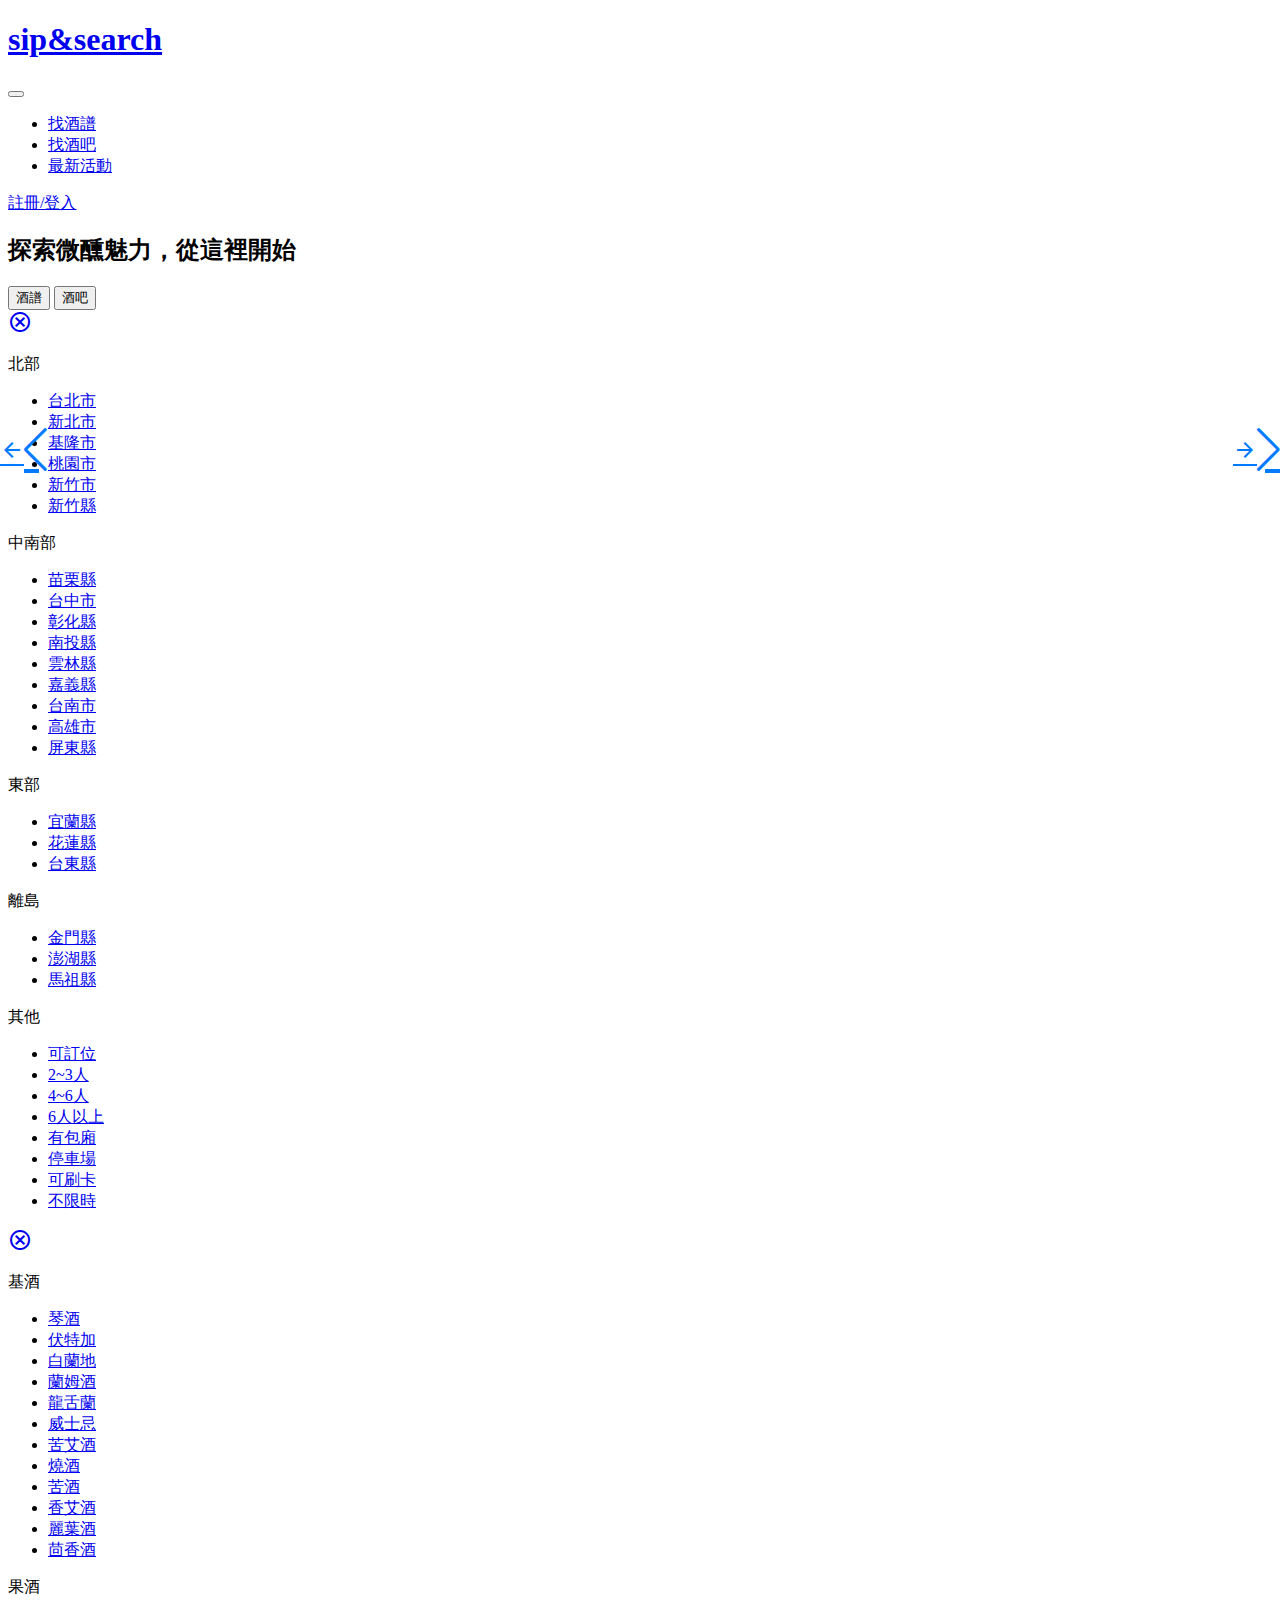
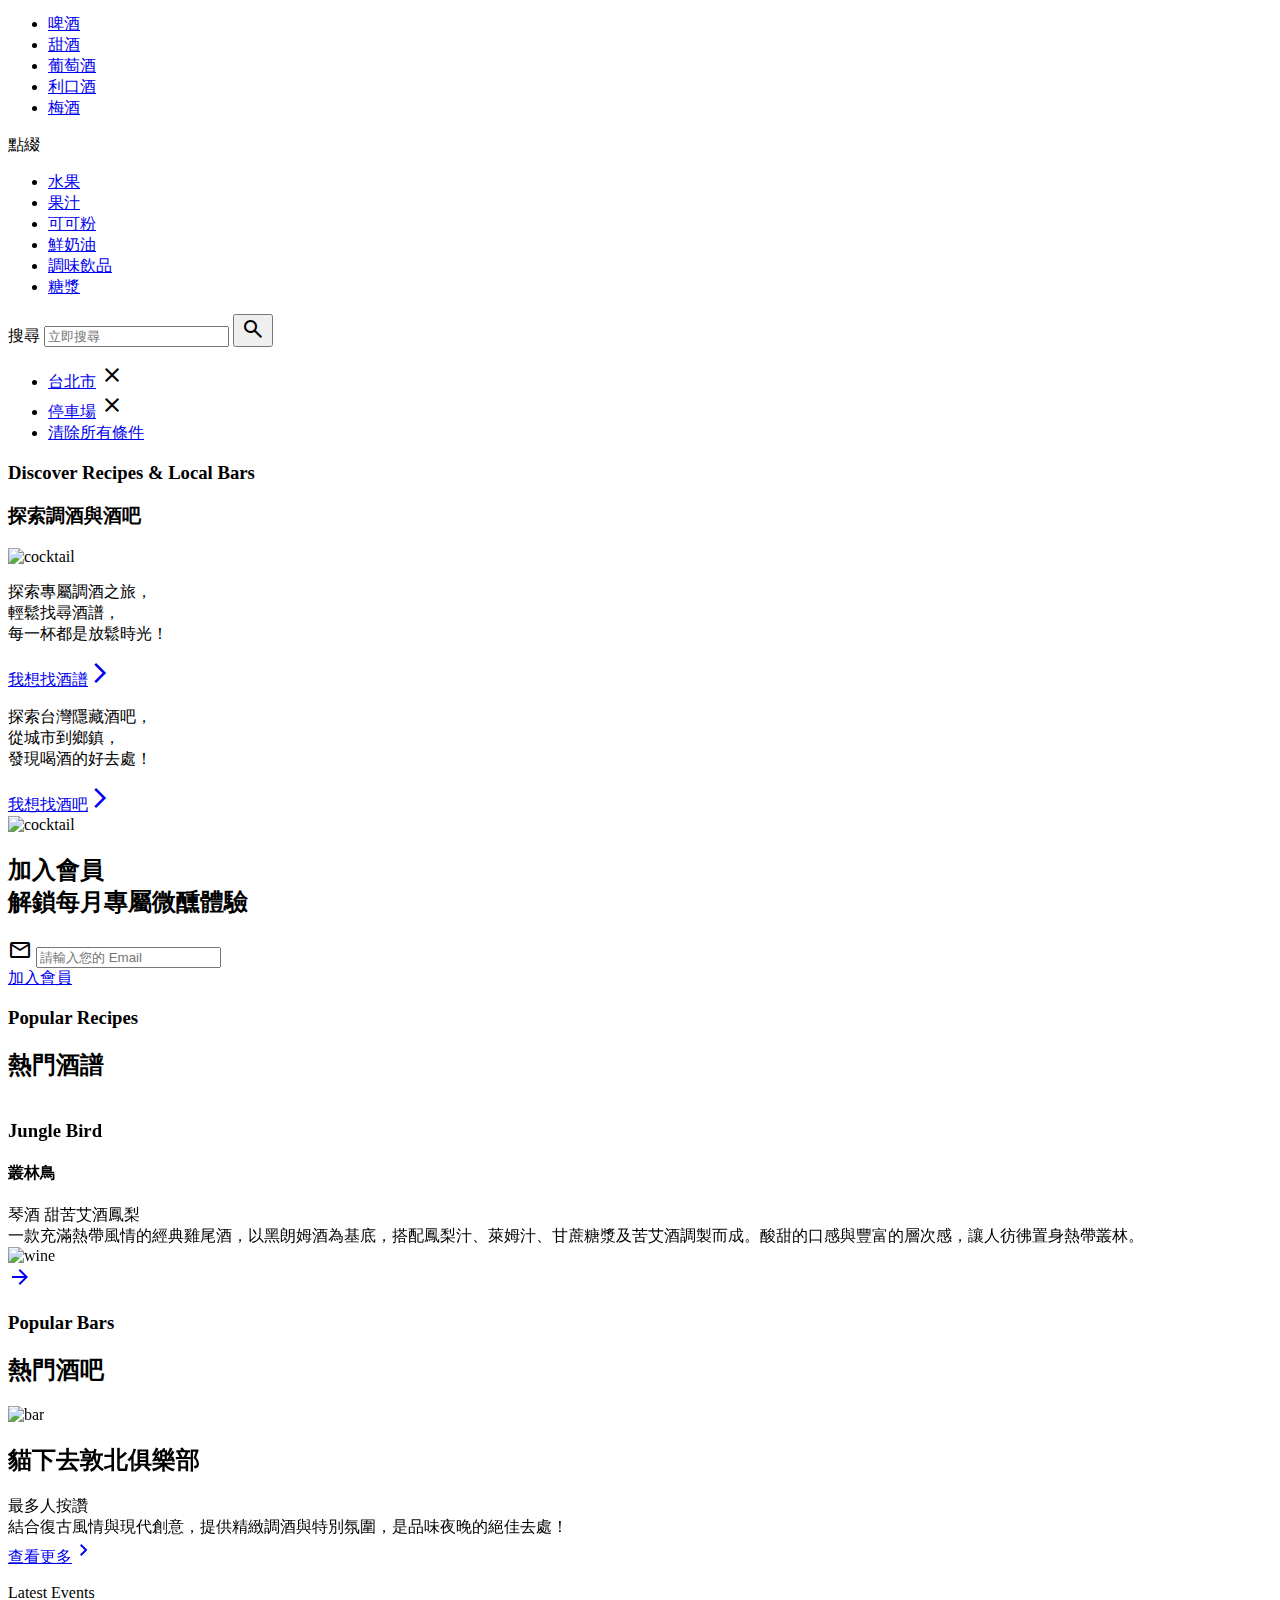
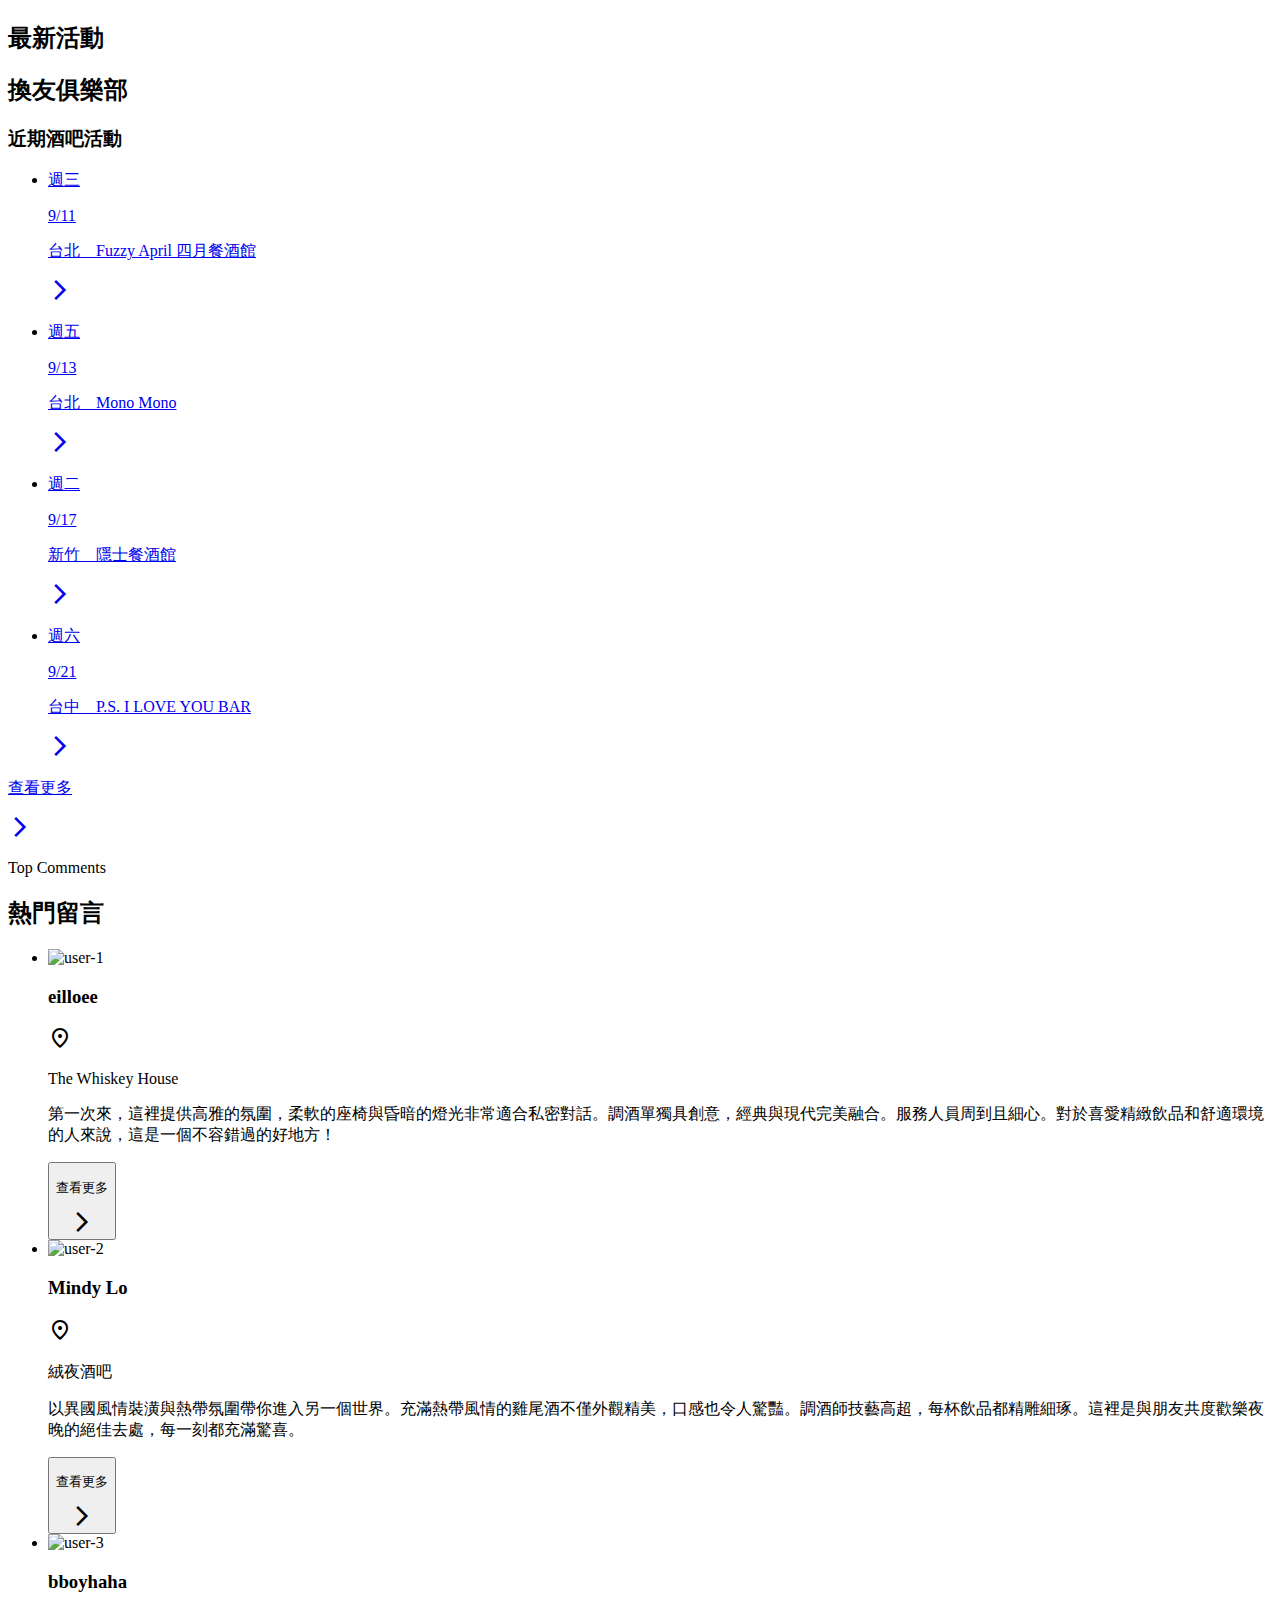
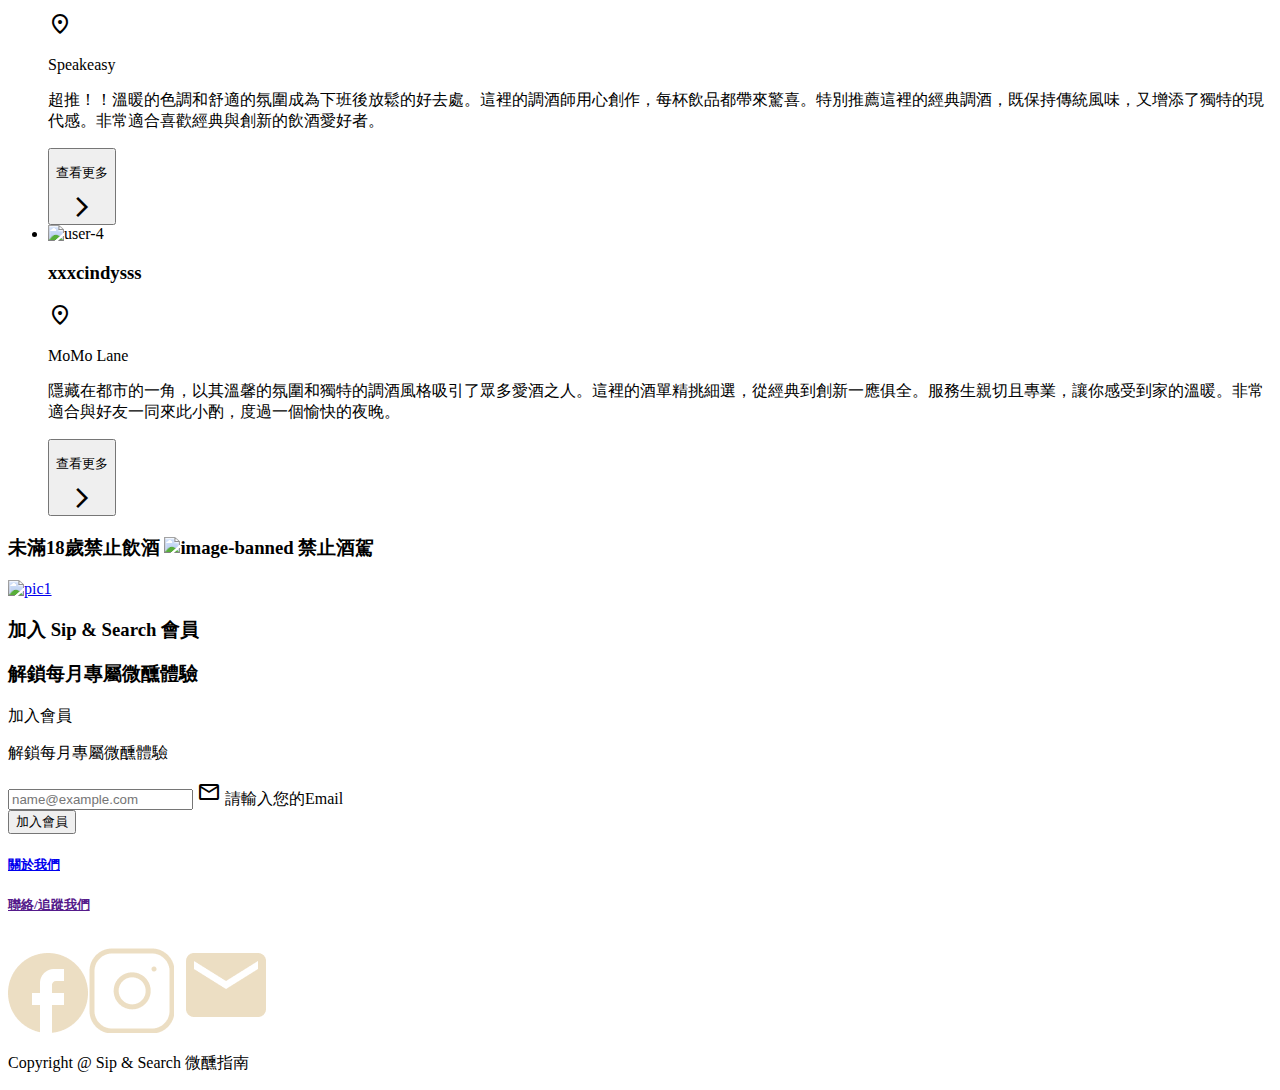
==== commit dd794d5c: "Updates" ====
--- a/index.html
+++ b/index.html
@@ -18,8 +18,8 @@
       rel="stylesheet"
       href="https://fonts.googleapis.com/css2?family=Material+Symbols+Outlined:opsz,wght,FILL,GRAD@20..48,100..700,0..1,-50..200"
     />
-    <script type="module" crossorigin src="/sip-search_new/assets/main-b37207f2.js"></script>
-    <link rel="stylesheet" href="/sip-search_new/assets/main-b5574bf9.css">
+    <script type="module" crossorigin src="/sip-search/assets/main-e90a903c.js"></script>
+    <link rel="stylesheet" href="/sip-search/assets/main-4c3af59c.css">
   </head>
 
   <body>
@@ -27,7 +27,11 @@
 <nav class="navbar navbar-expand-lg border-neutral-3 border-bottom py-lg-4">
   <!-- 這裡用圖片取代文字 -->
   <div class="container">
-    <h1><a class="navbar-brand ms-lg-9 ms-4" href="#">sip&search</a></h1>
+    <h1>
+      <a class="navbar-brand ms-lg-9 ms-4" href="/pages/index.html"
+        >sip&search</a
+      >
+    </h1>
     <!-- 這邊是漢堡 -->
     <button
       class="navbar-toggler me-4"
@@ -48,14 +52,14 @@
           <a
             class="nav-link active text-primary-1 fs-lg-6 px-lg-7 py-lg-0 navItem"
             aria-current="page"
-            href="#"
+            href="/pages/recipessearch.html"
             >找酒譜</a
           >
         </li>
         <li class="nav-item border-primary-1 border-end custom-border">
           <a
             class="nav-link text-primary-1 fs-lg-6 px-lg-7 py-lg-0 navItem"
-            href="#"
+            href="/pages/barsearch.html"
             >找酒吧</a
           >
         </li>
@@ -625,7 +629,7 @@
             <div class="img-ctrl">
               <img
                 class="discover-img"
-                src="/sip-search_new/assets/webinfo-1-eb1ea378.jpg"
+                src="/sip-search/assets/webinfo-1-eb1ea378.jpg"
                 alt="cocktail"
               />
             </div>
@@ -674,7 +678,7 @@
             <div class="img-ctrl">
               <img
                 class="discover-img"
-                src="/sip-search_new/assets/webinfo-2-b310aa74.jpg"
+                src="/sip-search/assets/webinfo-2-b310aa74.jpg"
                 alt="cocktail"
               />
             </div>
@@ -684,8 +688,8 @@
     </div>
     <!-- 第四區 -->
     <div class="webinfo-2">
-      <div class="container container-lg container-md container-sm">
-        <h2 class="h1 text-primary-1 text-center">
+      <div class="container">
+        <h2 class="h3 text-primary-1 text-center fs-lg-1 fs-6 mb-lg-11 mb-6">
           加入會員<br />解鎖每月專屬微醺體驗
         </h2>
         <div
@@ -693,17 +697,21 @@
         >
           <div class="input-group join-input-text">
             <span class="input-group-text">
-              <span class="material-symbols-outlined text-primary-1">
+              <span
+                class="material-symbols-outlined text-primary-1 fs-lg-4 fs-8"
+              >
                 mail
               </span>
             </span>
             <input
               type="text"
               placeholder="請輸入您的 Email"
-              class="form-control"
+              class="form-control text-primary-1"
             />
           </div>
-          <a href="#" class="join-input-btn fs-lg-6 fs-md-9">加入會員</a>
+          <a href="#" class="join-input-btn fs-lg-6 fs-9 text-nowrap"
+            >加入會員</a
+          >
         </div>
       </div>
     </div>
@@ -728,10 +736,10 @@
                   <div
                     class="wine-card-body d-flex flex-column flex-lg-row justify-content-lg-between gap-3 gap-lg-14"
                   >
-                    <div class="txt w-lg-50 d-flex flex-column text-primary-4">
+                    <div class="txt d-flex flex-column text-primary-4">
                       <div class="wine-name">
-                        <h3 class="fs-4 fs-lg-1 mb-3">Negroni</h3>
-                        <h4>尼格羅尼1</h4>
+                        <h3 class="fs-4 fs-lg-1 mb-3">Jungle Bird</h3>
+                        <h4>叢林鳥</h4>
                       </div>
                       <div class="wine-tags d-flex mt-6 mt-lg-auto mb-6 gap-4">
                         <span
@@ -743,16 +751,16 @@
                           >甜苦艾酒</span
                         ><span
                           class="d-block px-2 px-lg-6 py-1 py-lg-2 bg-primary-3 rounded-pill text-white"
-                          >金巴利</span
+                          >鳳梨</span
                         >
                       </div>
                       <div class="wine-intro">
-                        源自義大利的經典雞尾酒，風味濃郁、層次豐富又易調製。帶有明顯的草本與苦味，並以橙皮作為裝飾。適合喜愛苦中帶甘的飲酒愛好者。
+                        一款充滿熱帶風情的經典雞尾酒，以黑朗姆酒為基底，搭配鳳梨汁、萊姆汁、甘蔗糖漿及苦艾酒調製而成。酸甜的口感與豐富的層次感，讓人彷彿置身熱帶叢林。
                       </div>
                     </div>
-                    <div class="pic w-lg-50 position-relative">
+                    <div class="pic position-relative">
                       <img
-                        src="/sip-search_new/assets/wine01-ae8aceb8.png"
+                        src="/sip-search/assets/wine01-45fdd365.png"
                         alt="wine"
                       />
                       <div class="arrow position-absolute bottom-0 end-0">
@@ -783,7 +791,7 @@
                     <div class="txt w-lg-50 d-flex flex-column text-primary-4">
                       <div class="wine-name">
                         <h3 class="fs-4 fs-lg-1 mb-3">Negroni</h3>
-                        <h4>尼格羅尼1</h4>
+                        <h4>尼格羅尼</h4>
                       </div>
                       <div class="wine-tags d-flex mt-6 mt-lg-auto mb-6 gap-4">
                         <span
@@ -804,7 +812,7 @@
                     </div>
                     <div class="pic w-lg-50 position-relative">
                       <img
-                        src="/sip-search_new/assets/wine01-ae8aceb8.png"
+                        src="/sip-search/assets/wine02-ae8aceb8.png"
                         alt="wine"
                       />
                       <div class="arrow position-absolute bottom-0 end-0">
@@ -834,8 +842,8 @@
                   >
                     <div class="txt w-lg-50 d-flex flex-column text-primary-4">
                       <div class="wine-name">
-                        <h3 class="fs-4 fs-lg-1 mb-3">Negroni</h3>
-                        <h4>尼格羅尼1</h4>
+                        <h3 class="fs-4 fs-lg-1 mb-3">Margarita</h3>
+                        <h4>瑪格麗特</h4>
                       </div>
                       <div class="wine-tags d-flex mt-6 mt-lg-auto mb-6 gap-4">
                         <span
@@ -851,12 +859,12 @@
                         >
                       </div>
                       <div class="wine-intro">
-                        源自義大利的經典雞尾酒，風味濃郁、層次豐富又易調製。帶有明顯的草本與苦味，並以橙皮作為裝飾。適合喜愛苦中帶甘的飲酒愛好者。
+                        經典的墨西哥雞尾酒，由龍舌蘭酒、萊姆汁和橙酒調製而成，並以鹽邊杯盛裝。酸甜適中的口感，結合龍舌蘭的獨特風味，成為夏日清爽解渴的最佳選擇。
                       </div>
                     </div>
                     <div class="pic w-lg-50 position-relative">
                       <img
-                        src="/sip-search_new/assets/wine01-ae8aceb8.png"
+                        src="/sip-search/assets/wine03-48b4b3a0.png"
                         alt="wine"
                       />
                       <div class="arrow position-absolute bottom-0 end-0">
@@ -886,8 +894,8 @@
                   >
                     <div class="txt w-lg-50 d-flex flex-column text-primary-4">
                       <div class="wine-name">
-                        <h3 class="fs-4 fs-lg-1 mb-3">Negroni</h3>
-                        <h4>尼格羅尼1</h4>
+                        <h3 class="fs-4 fs-lg-1 mb-3">Boulevardier</h3>
+                        <h4>花花公子</h4>
                       </div>
                       <div class="wine-tags d-flex mt-6 mt-lg-auto mb-6 gap-4">
                         <span
@@ -903,12 +911,12 @@
                         >
                       </div>
                       <div class="wine-intro">
-                        源自義大利的經典雞尾酒，風味濃郁、層次豐富又易調製。帶有明顯的草本與苦味，並以橙皮作為裝飾。適合喜愛苦中帶甘的飲酒愛好者。
+                        一款風格時尚的雞尾酒，通常以伏特加或龍舌蘭為基底，加入蔓越莓汁、橙酒與檸檬汁調製而成。酸甜清爽的口感，搭配鮮豔的顏色，為派對增添一抹活力和誘惑。
                       </div>
                     </div>
                     <div class="pic w-lg-50 position-relative">
                       <img
-                        src="/sip-search_new/assets/wine01-ae8aceb8.png"
+                        src="/sip-search/assets/wine04-ce092cca.png"
                         alt="wine"
                       />
                       <div class="arrow position-absolute bottom-0 end-0">
@@ -938,8 +946,8 @@
                   >
                     <div class="txt w-lg-50 d-flex flex-column text-primary-4">
                       <div class="wine-name">
-                        <h3 class="fs-4 fs-lg-1 mb-3">Negroni</h3>
-                        <h4>尼格羅尼1</h4>
+                        <h3 class="fs-4 fs-lg-1 mb-3">Aperol Spritz</h3>
+                        <h4>阿佩羅雞尾酒</h4>
                       </div>
                       <div class="wine-tags d-flex mt-6 mt-lg-auto mb-6 gap-4">
                         <span
@@ -955,12 +963,64 @@
                         >
                       </div>
                       <div class="wine-intro">
-                        源自義大利的經典雞尾酒，風味濃郁、層次豐富又易調製。帶有明顯的草本與苦味，並以橙皮作為裝飾。適合喜愛苦中帶甘的飲酒愛好者。
+                        一款清爽的義大利經典雞尾酒，由阿佩羅苦味酒、氣泡酒（通常是普羅賽克）和蘇打水調製而成。其橙色外觀與微苦的果香口感，完美適合作為夏日午後的輕飲選擇。
                       </div>
                     </div>
                     <div class="pic w-lg-50 position-relative">
                       <img
-                        src="/sip-search_new/assets/wine01-ae8aceb8.png"
+                        src="/sip-search/assets/wine05-f2510c8a.png"
+                        alt="wine"
+                      />
+                      <div class="arrow position-absolute bottom-0 end-0">
+                        <a
+                          href="#"
+                          class="d-flex align-items-center justify-content-center bg-primary-4 text-white rounded-circle"
+                        >
+                          <span
+                            class="material-symbols-outlined d-block fs-lg-4"
+                          >
+                            arrow_forward
+                          </span>
+                        </a>
+                      </div>
+                    </div>
+                  </div>
+                </div>
+              </div>
+              <div class="swiper-slide">
+                <div class="wine-card p-6 p-lg-12">
+                  <div class="decoration pb-5 mb-6">
+                    <div class="wrap"></div>
+                  </div>
+
+                  <div
+                    class="wine-card-body d-flex flex-column flex-lg-row justify-content-lg-between gap-3 gap-lg-14"
+                  >
+                    <div class="txt w-lg-50 d-flex flex-column text-primary-4">
+                      <div class="wine-name">
+                        <h3 class="fs-4 fs-lg-1 mb-3">Olympic</h3>
+                        <h4>奧林匹克</h4>
+                      </div>
+                      <div class="wine-tags d-flex mt-6 mt-lg-auto mb-6 gap-4">
+                        <span
+                          class="d-block px-2 px-lg-6 py-1 py-lg-2 bg-primary-3 rounded-pill text-white"
+                          >琴酒</span
+                        >
+                        <span
+                          class="d-block px-2 px-lg-6 py-1 py-lg-2 bg-primary-3 rounded-pill text-white"
+                          >甜苦艾酒</span
+                        ><span
+                          class="d-block px-2 px-lg-6 py-1 py-lg-2 bg-primary-3 rounded-pill text-white"
+                          >金巴利</span
+                        >
+                      </div>
+                      <div class="wine-intro">
+                        優雅的經典雞尾酒，由白蘭地、橙酒和新鮮橙汁調製而成。口感圓潤，融合了果香和濃郁的酒體，讓人感受到層次分明的滋味，是一款適合各種場合的經典選擇。
+                      </div>
+                    </div>
+                    <div class="pic w-lg-50 position-relative">
+                      <img
+                        src="/sip-search/assets/wine06-e5c4cce0.png"
                         alt="wine"
                       />
                       <div class="arrow position-absolute bottom-0 end-0">
@@ -993,8 +1053,9 @@
           <h3 class="fs-8 fs-md-5 mb-1 mb-md-4">Popular Bars</h3>
           <h2>熱門酒吧</h2>
         </div>
+
         <div class="d-flex button-row justify-content-end">
-          <div class="me-3 me-md-8 d-flex justify-content-center">
+          <div class="d-flex justify-content-center me-3 me-md-8">
             <a href="#" class="swiper-button-prev swiper-button">
               <span class="material-symbols-outlined fs-7 fs-lg-4 inherit">
                 arrow_back
@@ -1020,7 +1081,7 @@
 
                 <div class="swiper-slide position-relative">
                   <img
-                    src="/sip-search_new/assets/bar01-6e7749de.png"
+                    src="/sip-search/assets/bar01-6e7749de.png"
                     alt="bar"
                     class="bar-pic"
                   />
@@ -1047,10 +1108,10 @@
                             結合復古風情與現代創意，提供精緻調酒與特別氛圍，是品味夜晚的絕佳去處！
                           </div>
 
-                          <div class="d-flex">
+                          <div class="d-flex align-items-center">
                             <a
                               href="#"
-                              class="d-flex more btn-big align-items-center gap-3 align-self-lg-end ms-auto mt-6 mt-lg-0"
+                              class="d-flex more btn-index btn-index-primary1 align-items-center gap-3 align-self-lg-end ms-auto mt-6 mt-lg-0"
                               >查看更多<span
                                 class="material-symbols-outlined fs-5"
                               >
@@ -1065,7 +1126,7 @@
                 </div>
                 <div class="swiper-slide position-relative">
                   <img
-                    src="/sip-search_new/assets/bar01-6e7749de.png"
+                    src="/sip-search/assets/bar02-77d311d9.jpg"
                     alt="bar"
                     class="bar-pic"
                   />
@@ -1076,7 +1137,9 @@
                     <div
                       class="main-content d-flex flex-column justify-content-between flex-grow-1"
                     >
-                      <h2 class="title fs-6 fs-lg-2">貓下去敦北俱樂部</h2>
+                      <h2 class="title fs-6 fs-lg-2">
+                        Indulge Experimental Bistro
+                      </h2>
 
                       <div class="txt mt-auto d-flex flex-column">
                         <div
@@ -1089,13 +1152,13 @@
                           class="txt-content d-flex flex-column flex-lg-row justify-content-lg-between"
                         >
                           <div class="introduce fs-8 fs-lg-5">
-                            結合復古風情與現代創意，提供精緻調酒與特別氛圍，是品味夜晚的絕佳去處！
+                            以創新調酒聞名，曾獲亞洲50最佳酒吧獎，結合在地風味與前衛概念，提供獨特的品飲體驗。
                           </div>
 
                           <div class="d-flex">
                             <a
                               href="#"
-                              class="d-flex more btn-big align-items-center gap-3 align-self-lg-end ms-auto mt-6 mt-lg-0"
+                              class="d-flex more btn-index btn-index-primary1 align-items-center gap-3 align-self-lg-end ms-auto mt-6 mt-lg-0"
                               >查看更多<span
                                 class="material-symbols-outlined fs-5"
                               >
@@ -1110,7 +1173,7 @@
                 </div>
                 <div class="swiper-slide position-relative">
                   <img
-                    src="/sip-search_new/assets/bar01-6e7749de.png"
+                    src="/sip-search/assets/bar03-4ecdad1e.jpg"
                     alt="bar"
                     class="bar-pic"
                   />
@@ -1121,7 +1184,7 @@
                     <div
                       class="main-content d-flex flex-column justify-content-between flex-grow-1"
                     >
-                      <h2 class="title fs-6 fs-lg-2">貓下去敦北俱樂部</h2>
+                      <h2 class="title fs-6 fs-lg-2">酒客 Bar Pun</h2>
 
                       <div class="txt mt-auto d-flex flex-column">
                         <div
@@ -1134,13 +1197,103 @@
                           class="txt-content d-flex flex-column flex-lg-row justify-content-lg-between"
                         >
                           <div class="introduce fs-8 fs-lg-5">
-                            結合復古風情與現代創意，提供精緻調酒與特別氛圍，是品味夜晚的絕佳去處！
+                            提供多元風味的調酒，結合輕鬆氛圍與創意調飲，是下班放鬆的好去處。
                           </div>
 
                           <div class="d-flex">
                             <a
                               href="#"
-                              class="d-flex more btn-big align-items-center gap-3 align-self-lg-end ms-auto mt-6 mt-lg-0"
+                              class="d-flex more btn-index btn-index-primary1 align-items-center gap-3 align-self-lg-end ms-auto mt-6 mt-lg-0"
+                              >查看更多<span
+                                class="material-symbols-outlined fs-5"
+                              >
+                                chevron_right
+                              </span></a
+                            >
+                          </div>
+                        </div>
+                      </div>
+                    </div>
+                  </div>
+                </div>
+                <div class="swiper-slide position-relative">
+                  <img
+                    src="/sip-search/assets/bar04-8396b147.jpg"
+                    alt="bar"
+                    class="bar-pic"
+                  />
+
+                  <div
+                    class="content d-flex position-absolute top-0 bottom-0 w-100 flex-column flex-lg-row"
+                  >
+                    <div
+                      class="main-content d-flex flex-column justify-content-between flex-grow-1"
+                    >
+                      <h2 class="title fs-6 fs-lg-2">Bar Mood</h2>
+
+                      <div class="txt mt-auto d-flex flex-column">
+                        <div
+                          class="tag rounded-pill mb-4 mb-md-6 d-flex align-items-center"
+                        >
+                          最多人按讚
+                        </div>
+
+                        <div
+                          class="txt-content d-flex flex-column flex-lg-row justify-content-lg-between"
+                        >
+                          <div class="introduce fs-8 fs-lg-5">
+                            風格獨特的調酒酒吧，注重細膩口感與美學呈現，調酒師的創意調飲常令人耳目一新。
+                          </div>
+
+                          <div class="d-flex">
+                            <a
+                              href="#"
+                              class="d-flex more btn-index btn-index-primary1 align-items-center gap-3 align-self-lg-end ms-auto mt-6 mt-lg-0"
+                              >查看更多<span
+                                class="material-symbols-outlined fs-5"
+                              >
+                                chevron_right
+                              </span></a
+                            >
+                          </div>
+                        </div>
+                      </div>
+                    </div>
+                  </div>
+                </div>
+                <div class="swiper-slide position-relative">
+                  <img
+                    src="/sip-search/assets/bar05-127fa7c7.jpg"
+                    alt="bar"
+                    class="bar-pic"
+                  />
+
+                  <div
+                    class="content d-flex position-absolute top-0 bottom-0 w-100 flex-column flex-lg-row"
+                  >
+                    <div
+                      class="main-content d-flex flex-column justify-content-between flex-grow-1"
+                    >
+                      <h2 class="title fs-6 fs-lg-2">迷霧調酒所</h2>
+
+                      <div class="txt mt-auto d-flex flex-column">
+                        <div
+                          class="tag rounded-pill mb-4 mb-md-6 d-flex align-items-center"
+                        >
+                          最多人按讚
+                        </div>
+
+                        <div
+                          class="txt-content d-flex flex-column flex-lg-row justify-content-lg-between"
+                        >
+                          <div class="introduce fs-8 fs-lg-5">
+                            以濃烈煙霧效果和創意調酒聞名，店內裝潢充滿神秘感，吸引眾多愛好新奇體驗的酒客。
+                          </div>
+
+                          <div class="d-flex">
+                            <a
+                              href="#"
+                              class="d-flex more btn-index btn-index-primary1 align-items-center gap-3 align-self-lg-end ms-auto mt-6 mt-lg-0"
                               >查看更多<span
                                 class="material-symbols-outlined fs-5"
                               >
@@ -1295,7 +1448,7 @@
         <ul class="comments-list bg-primary-1 d-flex">
           <li class="comments-list-item">
             <div class="comments-list-item-title d-flex mb-8">
-              <img src="/sip-search_new/assets/Ellipse 6-9bd47e25.png" alt="user-1" />
+              <img src="/sip-search/assets/Ellipse 6-9bd47e25.png" alt="user-1" />
               <div class="comments-list-item-name ms-5">
                 <h3 class="fs-7 fs-md-5 text-primary-3 mb-2">eilloee</h3>
                 <div class="d-flex align-items-center">
@@ -1322,7 +1475,7 @@
 
           <li class="comments-list-item">
             <div class="comments-list-item-title d-flex mb-8">
-              <img src="/sip-search_new/assets/Ellipse 2-cff7cb20.png" alt="user-2" />
+              <img src="/sip-search/assets/Ellipse 2-cff7cb20.png" alt="user-2" />
               <div class="comments-list-item-name ms-5">
                 <h3 class="fs-7 fs-md-5 text-primary-3 mb-2">Mindy Lo</h3>
                 <div class="d-flex align-items-center">
@@ -1349,7 +1502,7 @@
 
           <li class="comments-list-item">
             <div class="comments-list-item-title d-flex mb-8">
-              <img src="/sip-search_new/assets/Ellipse 7-4519e2bc.png" alt="user-3" />
+              <img src="/sip-search/assets/Ellipse 7-4519e2bc.png" alt="user-3" />
               <div class="comments-list-item-name ms-5">
                 <h3 class="fs-7 fs-md-5 text-primary-3 mb-2">bboyhaha</h3>
                 <div class="d-flex align-items-center">
@@ -1376,7 +1529,7 @@
 
           <li class="comments-list-item">
             <div class="comments-list-item-title d-flex mb-8">
-              <img src="/sip-search_new/assets/Ellipse 5-7b8a6ed2.png" alt="user-4" />
+              <img src="/sip-search/assets/Ellipse 5-7b8a6ed2.png" alt="user-4" />
               <div class="comments-list-item-name ms-5">
                 <h3 class="fs-7 fs-md-5 text-primary-3 mb-2">xxxcindysss</h3>
                 <div class="d-flex align-items-center">
@@ -1408,7 +1561,7 @@
       未滿18歲禁止飲酒
       <img
         class="ban"
-        src="/sip-search_new/assets/image-banned-6a42b105.png"
+        src="/sip-search/assets/image-banned-6a42b105.png"
         alt="image-banned"
       />
       禁止酒駕
@@ -1419,7 +1572,7 @@
   <div class="container py-lg-10 py-3">
     <div class="row">
       <a class="d-flex justify-content-center" href="#"
-        ><img class="pic1" src="/sip-search_new/assets/image-f2f2676b.png" alt="pic1"
+        ><img class="pic1" src="/sip-search/assets/image-f2f2676b.png" alt="pic1"
       /></a>
     </div>
   </div>
@@ -1465,8 +1618,14 @@
 
       <div class="col-lg-4 col-12 mt-lg-14 mb-lg-9 mb-5 ps-lg-11 mt-5">
         <div class="d-flex flex-column content1">
-          <h5 class="text-primary-1 mb-lg-9 fs-8 fs-md-5">關於我們</h5>
-          <h5 class="text-primary-1 mb-lg-9 fs-8 fs-md-5">聯絡/追蹤我們</h5>
+          <a href="#"
+            ><h5 class="text-primary-1 mb-lg-9 fs-8 fs-md-5">關於我們</h5></a
+          >
+          <a href=""
+            ><h5 class="text-primary-1 mb-lg-9 fs-8 fs-md-5">
+              聯絡/追蹤我們
+            </h5></a
+          >
         </div>
         <div class="d-flex content2">
           <a href="#"
